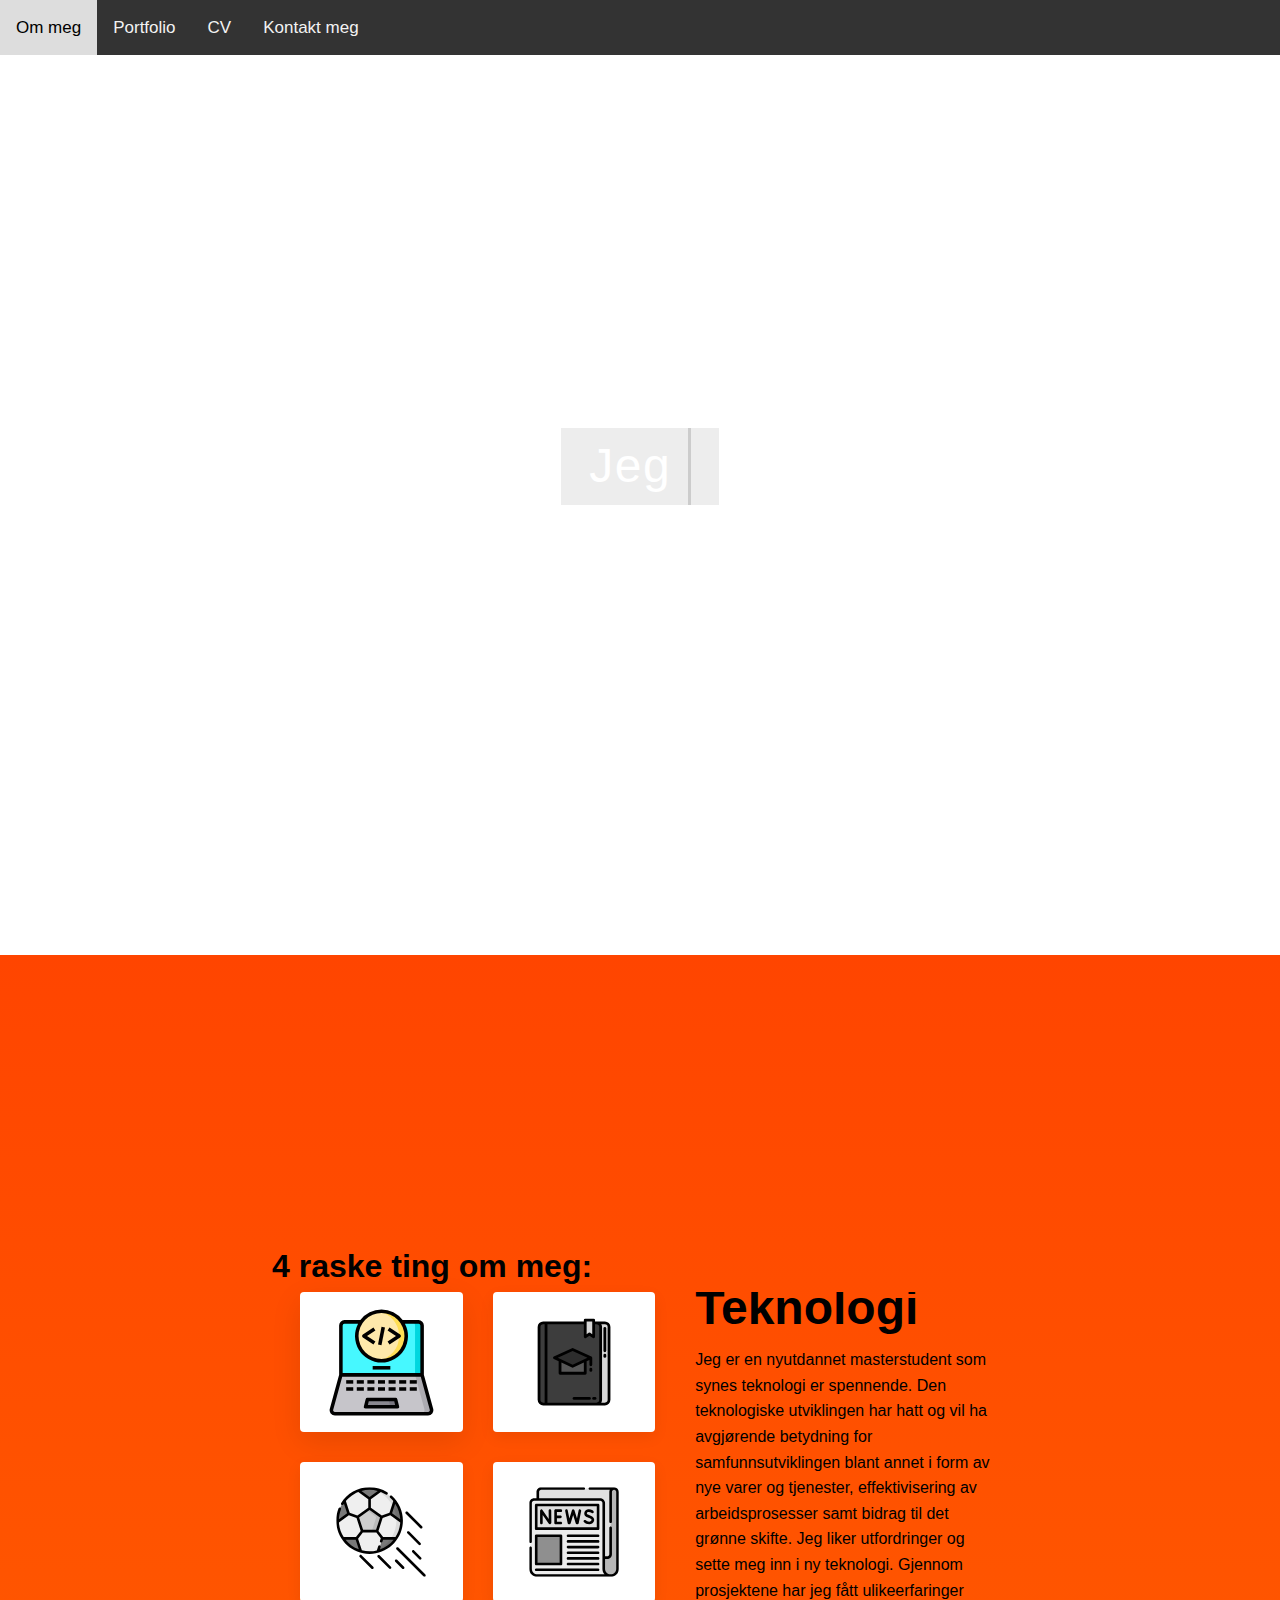
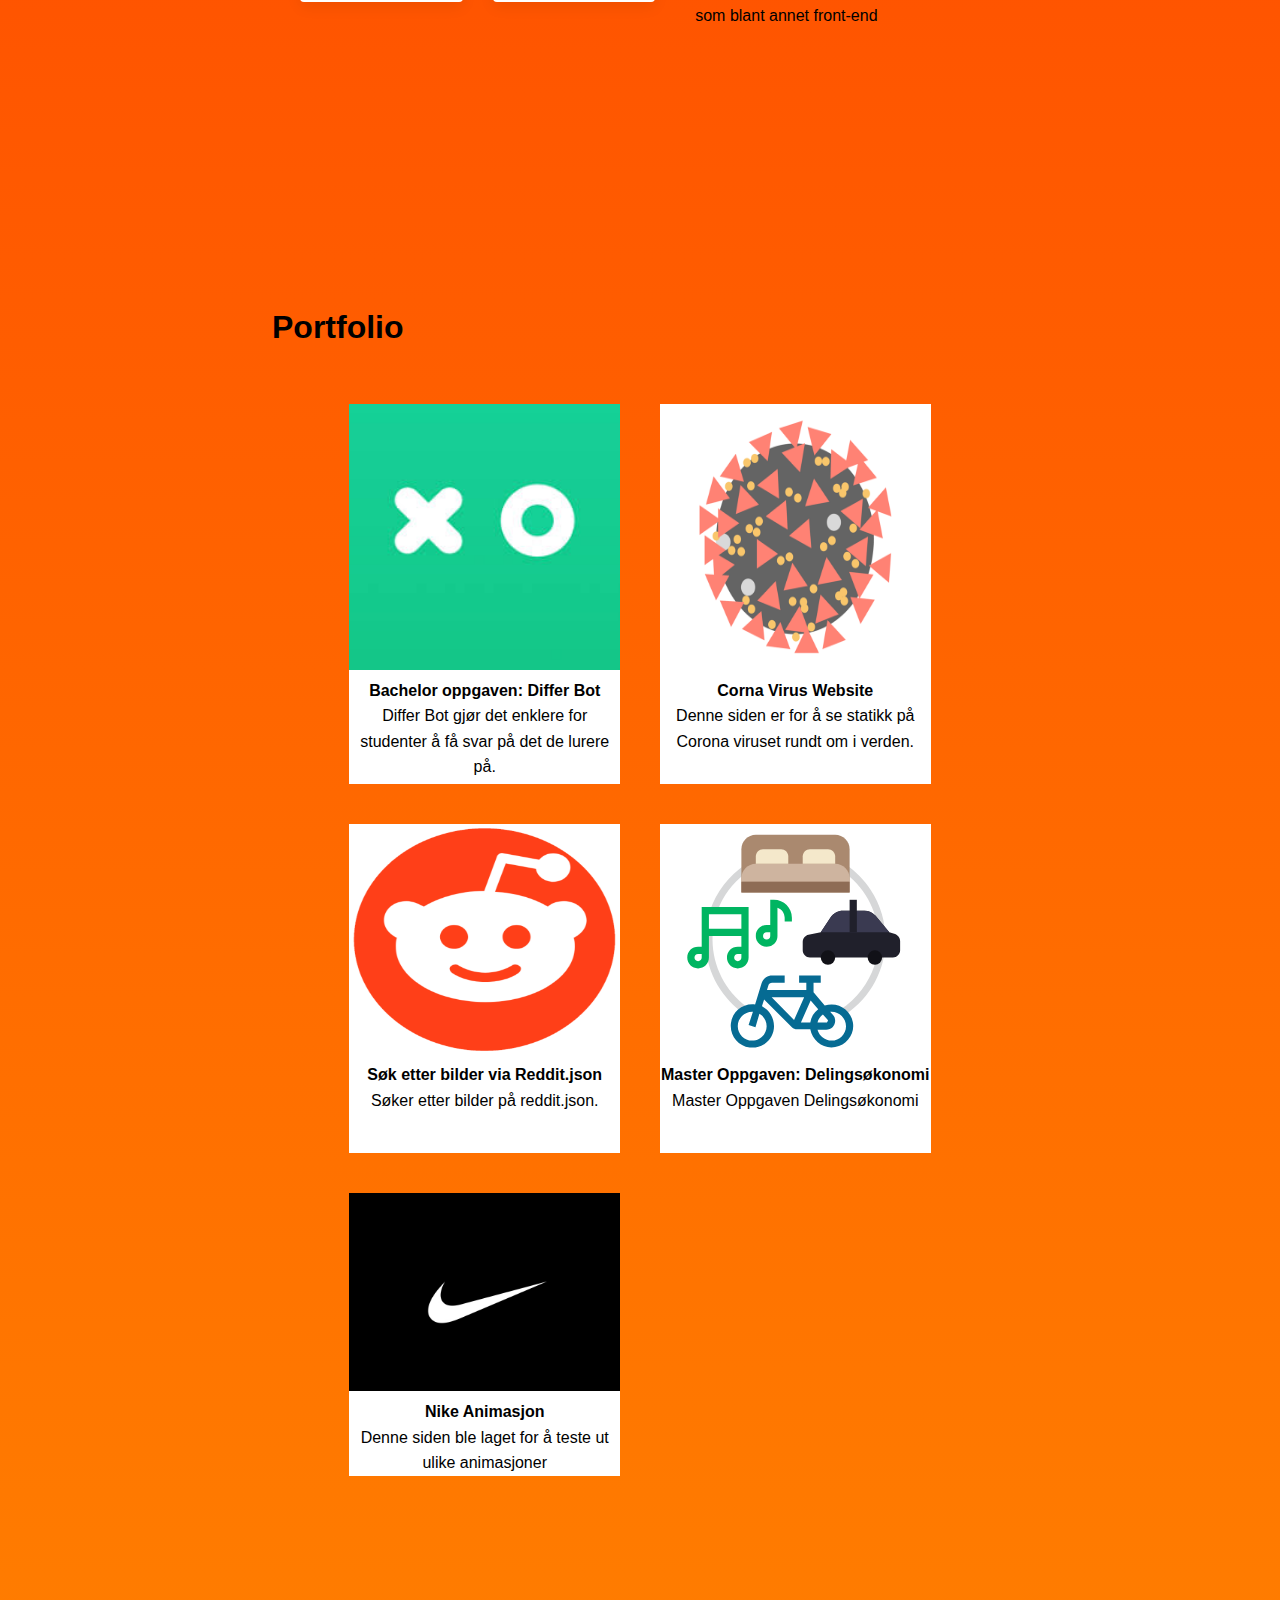
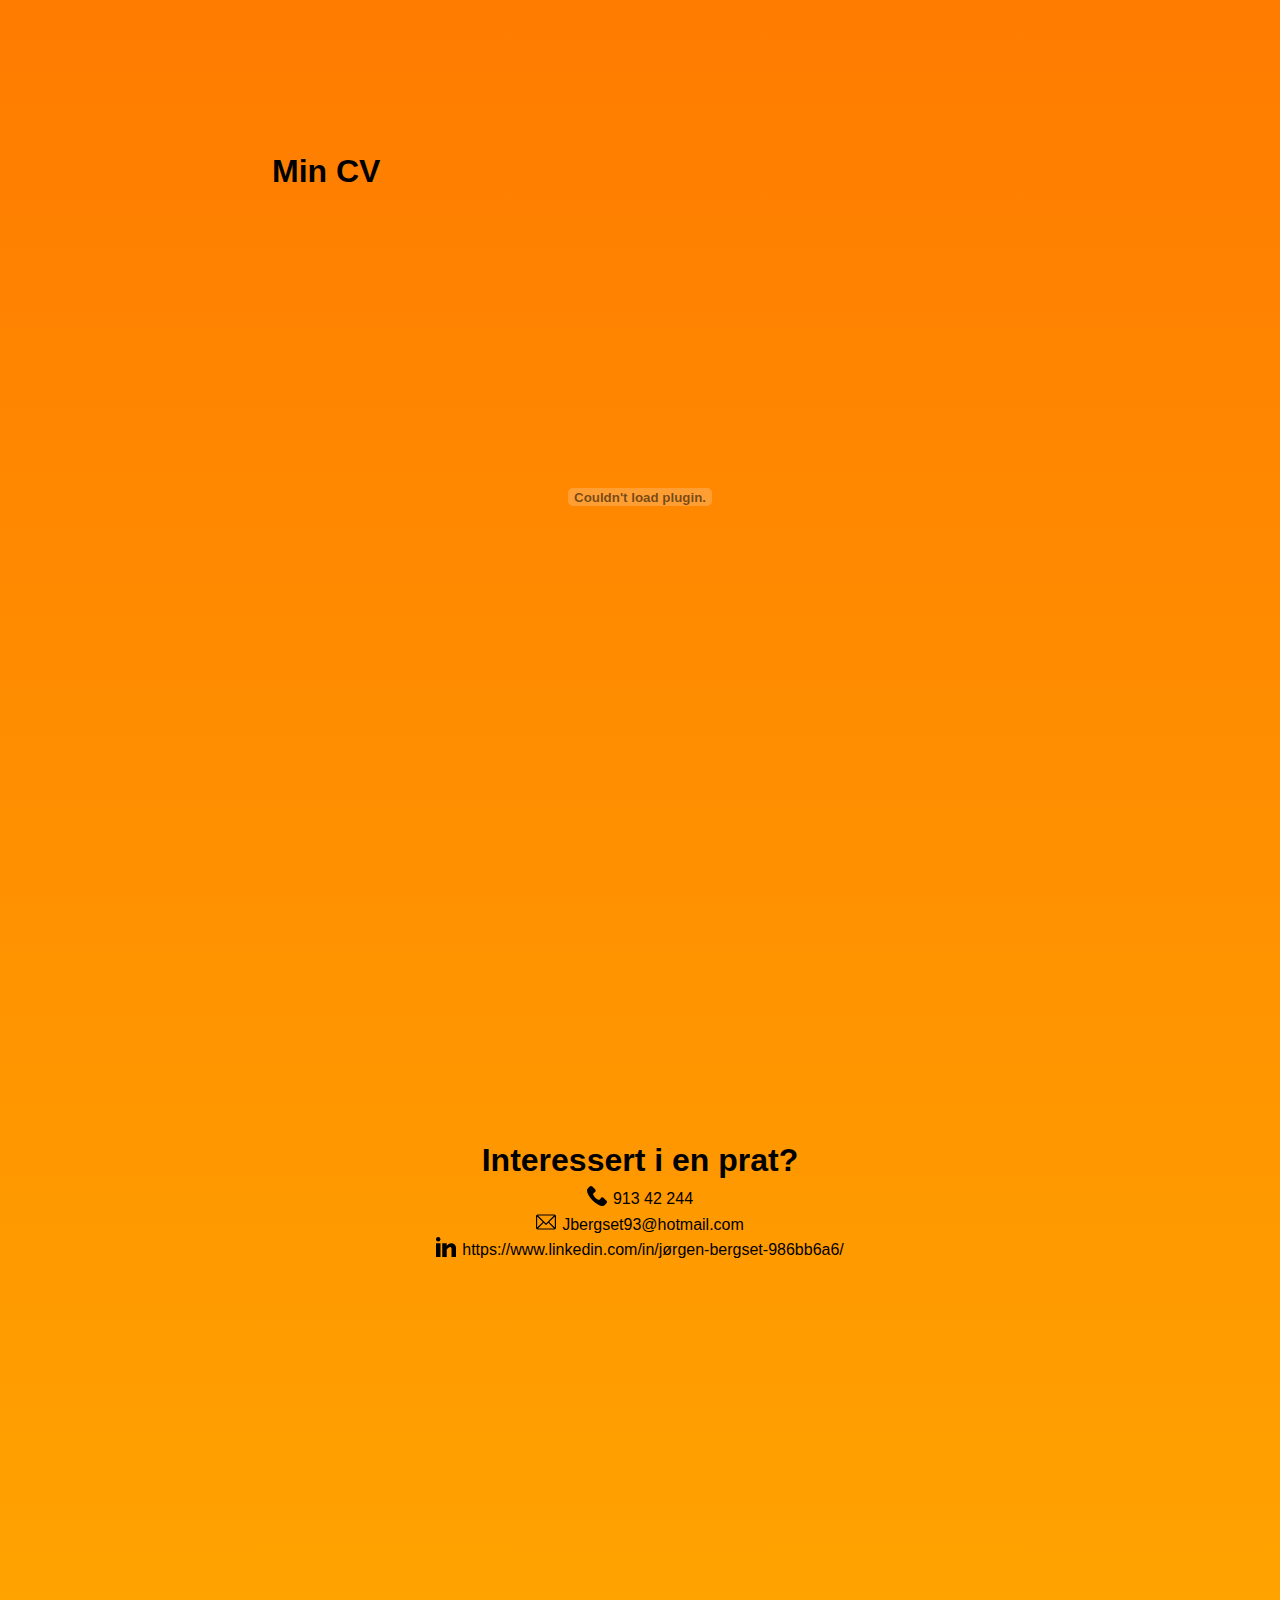
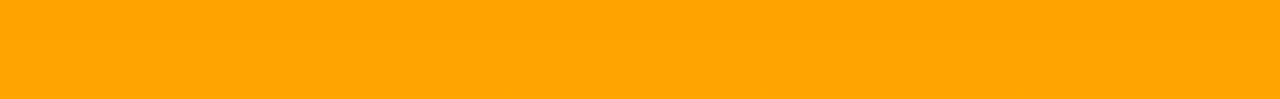
==== index.html @ 71569d54 "Rettskriving osv" ====
<!DOCTYPE html>
<html lang="no">
<head>
    <meta charset="UTF-8">
    <meta name="viewport" content="width=device-width, initial-scale=1.0">
    <meta http-equiv="X-UA-Compatible" content="ie=edge">
    <title></title>
    <link rel="stylesheet" href="./index.css">
</head>
<body>
    <!-- 
    <div id="header" class="site-header">
        <div class="wrap">
            <div id="branding" role="banner">
                <img id="profilbilde" src="img/profilbilde.jpg" alt="profile picture">
                <p class="site-title"><a href="http://example.com">Home page</a></p>
                <p class="site-description">Just another Portifolio site...</p>
                <a href="">About me</a>
                <br>
                <a href="">Resume</a>
                <br>
                <a href="">Portifolio</a>
                <br>
                <a href="">Contact Me</a>
            </div> 
        </div> 
    </div> 
    -->
    <div class="topnav">
        <a class="active" href="#pil">Om meg</a>
        <a href="#portifolioheader">Portfolio</a>
        <a href="#resume">CV</a>
        <a href="#contactMe">Kontakt meg</a>
      </div>
    <header id="showcase">
        
        <!-- <h1>Welcome to the front page</h1>
        <h1 class="typing"></h1>
        <p>Lorem, ipsum dolor sit amet consectetur adipisicing elit. Consequatur quam a iste voluptatibus possimus expedita?</p>
        <a href="#portifolio" class="button">Read more</a> -->
        <div class="headerContainer">
            <p>Jeg <span class="typed-text"></span><span class="cursor">&nbsp;</span></p>
            <a href="#pil" class="button">Finn ut mer!</a>
        </div>
    </header>
    <div id="main">
        <div class="wrap">
                <div id="kontent" role="main">
                    <div class="omMeg">
                    <div class="tingOmMeg"></div>
                    <h1 id="pil">4 raske ting om meg:</h1>
                        <div class="container">
                            <div class="icon">
                                <div class="iconBx active" data-id="content1">
                                    <img src="./img/webIcon.svg">
                                </div>
                                <div class="iconBx" data-id="content2">
                                    <img src="./img/book.svg">
                                </div>
                                <div class="iconBx" data-id="content3">
                                    <img src="./img/soccer.svg">
                                </div>
                                <div class="iconBx" data-id="content4">
                                    <img src="./img/newspaper.svg">
                                </div>
                            </div>
                            <div class="content">
                                <div class="contentBx active" id="content1">
                                    <div>
                                        <div class="text">
                                            <h2>Teknologi</h2>
                                            <p>Jeg er en nyutdannet masterstudent som synes teknologi er spennende. Den teknologiske utviklingen har hatt og vil ha avgjørende betydning for samfunnsutviklingen blant annet i form av nye varer og tjenester, effektivisering av arbeidsprosesser samt bidrag til det grønne skifte. Jeg liker utfordringer og sette meg inn i ny teknologi. Gjennom prosjektene har jeg fått ulikeerfaringer som blant annet front-end programmering og data analyse.</p>
                                        </div>
                                    </div>
                                </div>
                                <div class="contentBx" id="content2">
                                    <div>
                                        <div class="text">
                                            <h2>Master grad</h2>
                                            <p>Igjennom skolegangen min så har jeg ett år med Front-end utvikling, bachelor i E-Business og en master grad i Digital Systems på høyskolen Kristiania. Igjennom denne graden har jeg vært igjennom veldig mye ulik teknologi, som har vært veldig givende å lære seg. </p>
                                        </div>
                                    </div>
                                </div>
                                <div class="contentBx" id="content3">
                                    <div>
                                        <div class="text">
                                            <h2>Fritid</h2>
                                            <p>På fritiden så liker jeg å spille gitar, lese bøker, se på engelsk fotball og være sosial. Jeg liker også å teste ut ulike programmer, som enten analysering eller programmering språk for å få en forståelse av det. </p>
                                        </div>
                                    </div>
                                </div>
                                <div class="contentBx" id="content4">
                                    <div>
                                        <div class="text">
                                            <h2>Nyheter</h2>
                                            <p>Jeg følger mye med på ulike trender innenfor IT for å alltid være oppdatert på det som kommer. Jeg synes det er veldig givende å være forberedt og se på kommende trender for å ta det i bruk når det begynner å bli populært. </p>
                                        </div>
                                    </div>
                                </div>
                            </div>
                        </div>
                    </div>
                        <!--
                        <div id="aboutMe" class="sidecontent"> 
                            <h1> About Me</h1>
                            <p>Jeg er en nyutdannet masterstudent som synes teknologi er spennende. Den teknologiske utviklingen har hatt og vil ha avgjørende betydning for samfunnsutviklingen blant annet i form av nye varer og tjenester, effektivisering av arbeidsprosesser samt bidrag til det grønne skifte. Jeg liker utfordringer og sette meg inn i ny teknologi. Gjennom utdanningen har jeg i samspill med andre gjennomført mange spennende IT prosjekter der vi har lært å bruke Scrum metodikk for å lage et produkt. Gjennom prosjektene har jeg fått ulike erfaringer som blant annet front-end programmering og data analyse.
                        </div>
                    -->
                    <h1 id="portifolioheader">Portfolio</h1>
                        <div id="portifolio" class="sidecontent"> <!-- Portifolio-->
                            <div id="project1" class="project grow" onclick="location.href='./pages/differ.html';" style="cursor: pointer">
                                <div class="imgContainer">
                                    <img src="./img/differlogo.jpg" alt="project Image">
                                    <p><b>Bachelor oppgaven: Differ Bot</b></p>
                                    <p>Differ Bot gjør det enklere for studenter å få svar på det de lurere på. </p>
                                </div>
                            </div>

                            <div id="project2" class="project grow" onclick="location.href='./pages/corona.html';" style="cursor: pointer">
                                <div class="imgContainer">
                                    <img src="./img/covidApp.png" alt="project Image">
                                    <p><b>Corna Virus Website</b></p>
                                    <p> Denne siden er for å se statikk på Corona viruset rundt om i verden. </p>
                                </div>
                            </div>

                            <div id="project3" class="project grow" onclick="location.href='./pages/reddit.html';" style="cursor: pointer">
                                <div class="imgContainer">
                                    <img src="./img/redditIcon.png" alt="project Image">
                                    <p><b>Søk etter bilder via Reddit.json</b></p>
                                    <p>Søker etter bilder på reddit.json.</p>
                                </div>
                            </div>

                            <div id="project4" class="project grow" onclick="location.href='./pages/sharingEconomy.html'" style="cursor: pointer">
                                <div class="imgContainer">
                                    <img src="./img/commerce-and-shopping.svg" alt="project Image">
                                    <p><b>Master Oppgaven: Delingsøkonomi</b></p>
                                    <p>Master Oppgaven Delingsøkonomi</p>
                                </div> 
                            </div>

                            <div id="project5" class="project grow" onclick="location.href='./pages/nike.html'" style="cursor: pointer">
                                <div class="imgContainer">
                                    <img src="./img/nikelogo.jpg" alt="project Image">
                                    <p><b>Nike Animasjon</b></p>
                                    <p>Denne siden ble laget for å teste ut ulike animasjoner</p>
                                </div> 
                            </div>
                           
                        </div>
                        <!---->
                        <div id="resume" class="sidecontent"> 
                            <h1>Min CV</h1>
                            <embed src="./JBCV.pdf" type="application/pdf" width="100%" height="600px";>
                        </div>
                    
                        <div id="contactMe" class="sidecontent"> <!-- Contact Me!-->
                            <h1>Interessert i en prat?</h1>
                            <p id="telefon">913 42 244 </p>
                            <p id="email">Jbergset93@hotmail.com</p>
                            <p id="linkedin">https://www.linkedin.com/in/jørgen-bergset-986bb6a6/</p>
                        </div>
                    </div>
                    
                </div><!--#kontent-->
            
            <!--
            <div id="secondary">
                <div class="widget">
                    <p>Sidebar content...</p>
                </div>
            </div> -->
        </div> <!--.wrap-->
    </div><!--#main-->

    

<script src="./index.js">

</script>
</body>
</html>
---- index.css ----
* {
    margin: 0;
    padding: 0;
    box-sizing: border-box;
    font-family: 'Poppins', sans-serif;
    scroll-behavior: smooth;
}

body {
    margin: 0;
    font-family: Arial, Helvetica, sans-serif;
    line-height: 1.6;
    
}
#main {
    background-image: linear-gradient(orangered, orange)
}
#pil {
    margin-top: 30vh;
}

#showcase {
    background-image: url(../JorgenBergset/img/cup-of-coffee-1280537_1920.jpg);
    background-size: cover;
    background-position: center;
    height: 100vh;
    display: flex;
    flex-direction: column;
    justify-content: center;
    align-items: center;
    text-align: center;
    padding: 0 20px;
    color: black;
}

#showcase .button {
    font-size: 18px;
    text-decoration: none;
    color: white;
    border: white 1px solid;
    padding: 10px 20px;
    border-radius: 10px;
    margin-top: 30px;
}

.typing {
    position: relative;
    margin-left: 10px;
    width: 1px;
    height: 5%;
    border-right: 2px solid white;
}

.typing::after{
    content: "";
    position: absolute;
}

.container {
    justify-content: center;
    display: flex;
    flex-wrap: wrap;
    margin-bottom: 30vh;
     
}

.headerContainer {
    font-size: 3rem;
    text-align: center;
    letter-spacing: 0.1rem;
    overflow: hidden;
    padding: 0.5rem;
    color: white;
}

.headerContainer p {
    background-color: rgba(0,0,0,.07);
}

.typed-text {
    font-weight: normal;
    color: orange;
}

.cursor {
    display: inline-block;
    width: 3px;
    background-color: #ccc;
    margin-left: 0.1rem;
    animation: blink 1s infinite;
}

@keyframes blink {
    0% { background-color: #ccc; }
    49% { background-color: #ccc; }
    50% { background-color: transparent; }
    99% { background-color: transparent; }
    100% {background-color: #ccc;}
}

.icon {
    position: relative;
    width: 55%;
    text-align: center;
    display: flex;
    justify-content: center;
    align-items: center;
    flex-wrap: wrap;
}

.iconBx {
    position: relative;
    width: calc(50% - 40px);
    margin: 0 30px 30px 0;
    padding: 0 25px;
    height: 140px;
    display: flex;
    justify-content: center;
    align-items: center;
    flex-wrap: wrap;
    border-radius: 4px;
    transition: 0.5s;
    box-shadow: 0 5px 15px rgba(0,0,0,.07);
    background-color: white;
}

.iconBx.active {
    box-shadow: 0 10px 30px rgba(0,0,0,.1);
}

.iconBx img {
    max-width: 100%;
    filter: grayscale(1);
    transition: 0.5s;
    transform: scale(0.8);
}

.iconBx.active img {
    filter: grayscale(0);
    transform: scale(1);
} 

.content {
    position: relative;
    width: 40%;
    overflow: hidden;
}

.contentBx {
    position: absolute;
    width: 100%;
    height: 100%;
    display: flex;
    justify-content: center;
    align-items: center;
    transition: 0.5s;
    transform: scale(0.7);
    opacity: 0;
    
}

.contentBx.active {
    transform: scale(1);
    opacity: 1;
}

.contentBx h2 {
    font-size: 3em;
}

.sidecontent {
    margin-top: 50px;
    justify-self: center;
    align-items: center;
}

#profilbilde {
    width: 100%;
    height: 100%;
}



#aboutMe{
    
    width: 80%;
    flex-wrap: wrap;

}

#resume {
    width: 100%;
    flex-wrap: wrap;
    margin-bottom: 30vh;

}

#portifolio{
    display: grid;
    grid-template-columns: repeat(auto-fit, minmax(12rem, 1fr));
    grid-gap: 40px;
    margin-bottom: 30vh;
    

}

#portifolioheader {
 
}


/* Add a black background color to the top navigation */
.topnav {
    background-color: #333;
    overflow: hidden;
  }
  
  /* Style the links inside the navigation bar */
  .topnav a {
    float: left;
    color: #f2f2f2;
    text-align: center;
    padding: 14px 16px;
    text-decoration: none;
    font-size: 17px;
  }
  
  /* Change the color of links on hover */
  .topnav a:hover {
    background-color: #ddd;
    color: black;
  }
  
  /* Add a color to the active/current link */



.imgContainer {
    width: 100%;
    height: 100%;
    text-align: center;
    background-color: white;
}

.imgContainer img {
    width: 100%;
    height: 100%;
}

.project {
    width: 100%;
    height: 100%;
    justify-content: center;
    justify-self: center;
    transition: all .2s ease-in-out;
}

.project::hover {
    transform: scale(1.4);
}

.project img {
    height: 70%;
}

.project p {
    text-justify: center;
}

.grow {
    transition: all .2s ease-in-out;
}

.grow:hover {
    transform: scale(1.05);
}

#contactMe{
    /* border: 1px solid #bbbbbb; */
    padding: 60px;
    width: 100%;
    flex-wrap: wrap;
    align-self: center;
    align-items: center;
    justify-content: center;
    justify-self: center;
    justify-items: center;
    margin-bottom: 360px;
}


/* Color */
#header{
    background: linear-gradient(180deg, rgba(2,0,36,1) 0%, rgba(9,9,121,1) 35%, rgba(0,212,255,1) 100%);
    color: white;
    height: 920px;
    position: fixed;
}

#header a{
    color: white;
}

#secondary{
    border: 1px solid #bbbbbb;
}

#kontent {
    
    
}

/* =Structure mobile */

.wrap{
    width: 60%;
    margin: 0 auto;
    padding: 1em;
    justify-self: center;
    align-items: center;
    justify-content: center;
    align-self: center;
}

.wrap:after {
    content: "";
    display: table;  
}

#primary{
    max-width: 720px;
    margin: 0 auto;
}

#secondary {
    max-width: 400px;
    margin: 0 auto;
    padding: 1em;
}

#branding {
    line-height: 40px;
}

#telefon:before {
    content: "";
    display: block;
    background: url("./img/phone.svg") no-repeat;
    width: 20px;
    height: 20px;
    float: left;
    margin: 0 6px 0 0;   
}

#email:before {
    content: "";
    display: block;
    background: url("./img/mail.svg") no-repeat;
    width: 20px;
    height: 20px;
    float: left;
    margin: 0 6px 0 0;   
}

#linkedin:before {
    content: "";
    display: block;
    background: url("./img/linkedin4.svg") no-repeat;
    width: 20px;
    height: 20px;
    float: left;
    margin: 0 6px 0 0;   
}

@media screen and (max-width : 900px) {
    #header{
        top: 0;
        left: 0;
        width: 250px;
        position: absolute;
    }


    .container{
        width: 100%;
        margin: 0;
        padding:0;
        justify-content: left;
        position: relative;
    }

    .iconBx {
        height: 40px;
    }

    .icon {
        width: 100%;
    }
}

@media screen and (max-width : 600px) {
    .icon {
        width: 250%;
    }

    .contentBx {
        position: fixed;
        width: 100%;
        height: 100%;
        display: flex;
        justify-content: center;
        align-items: center;
        transition: 0.5s;
        transform: scale(0);
        opacity: 0;
    }

    .imgContainer {
        padding-bottom: 30px;
    }

    #contactMe{
        padding: 0;
    }
}
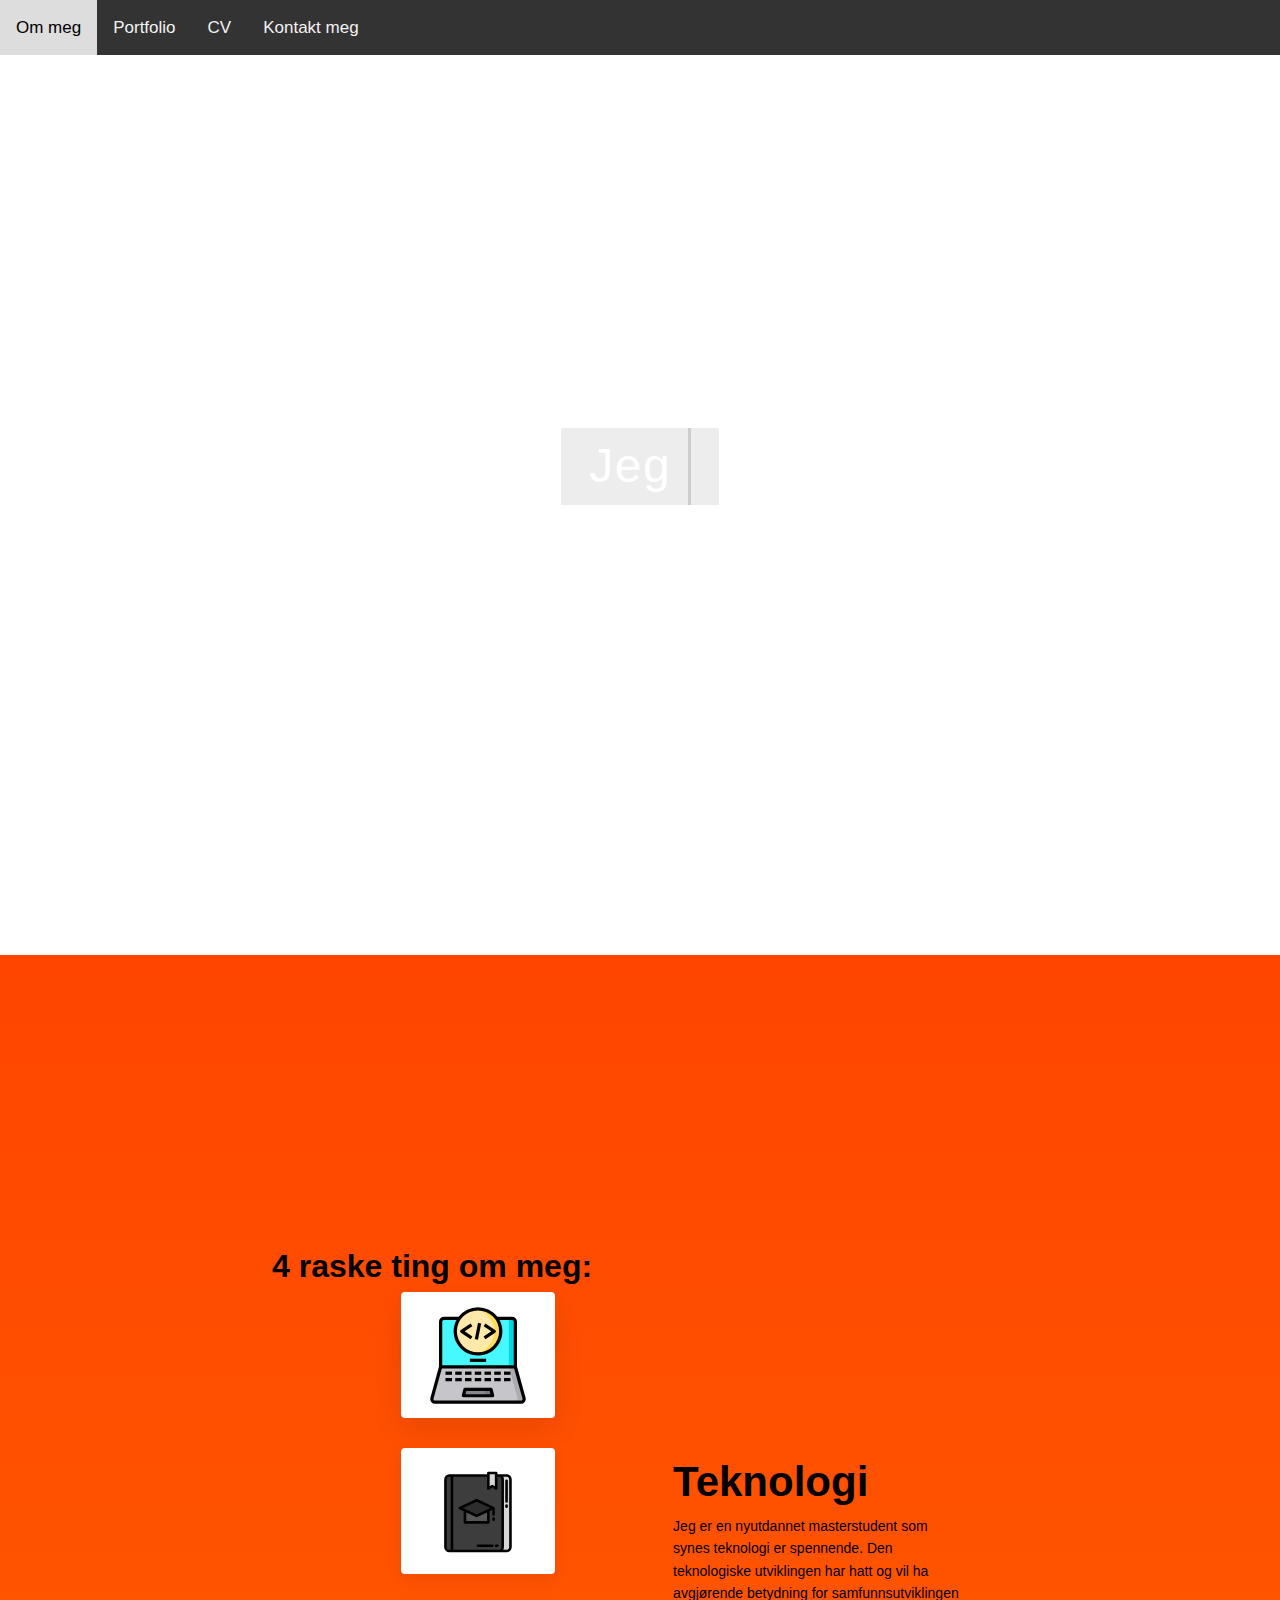
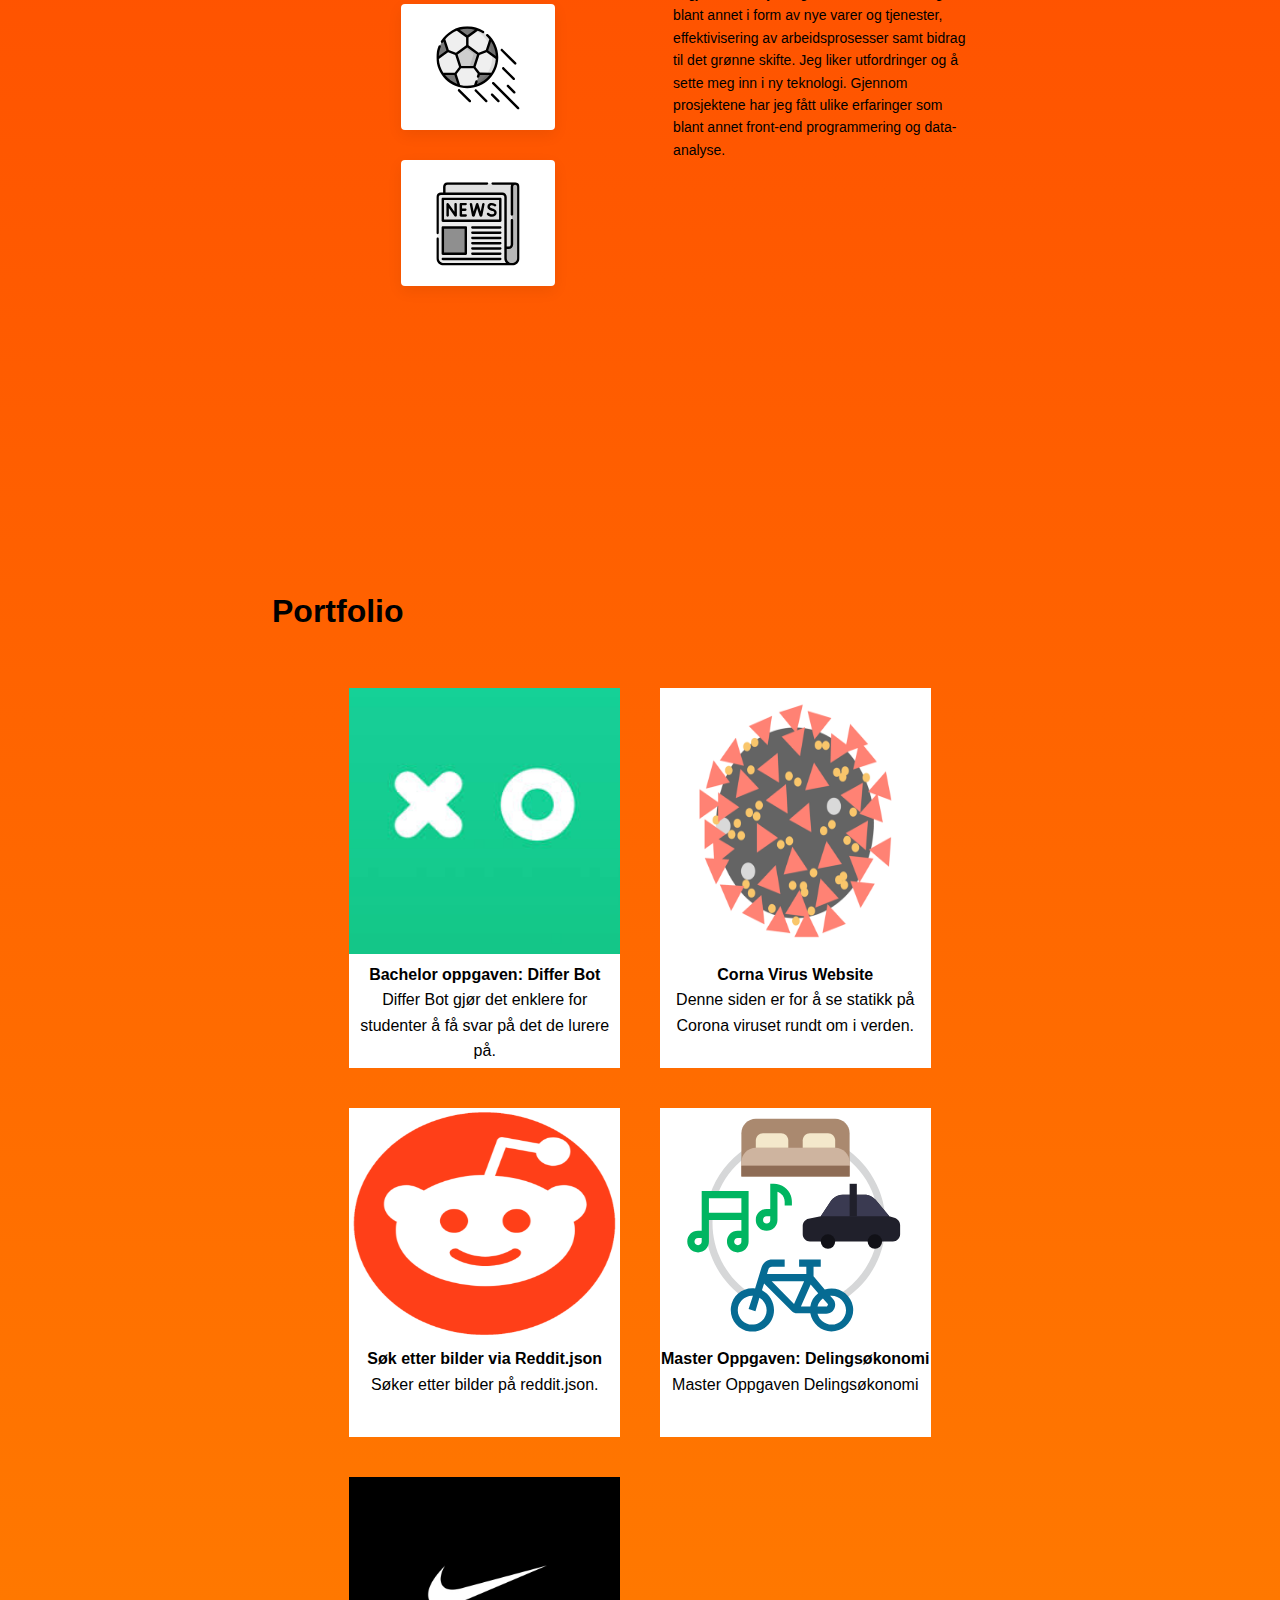
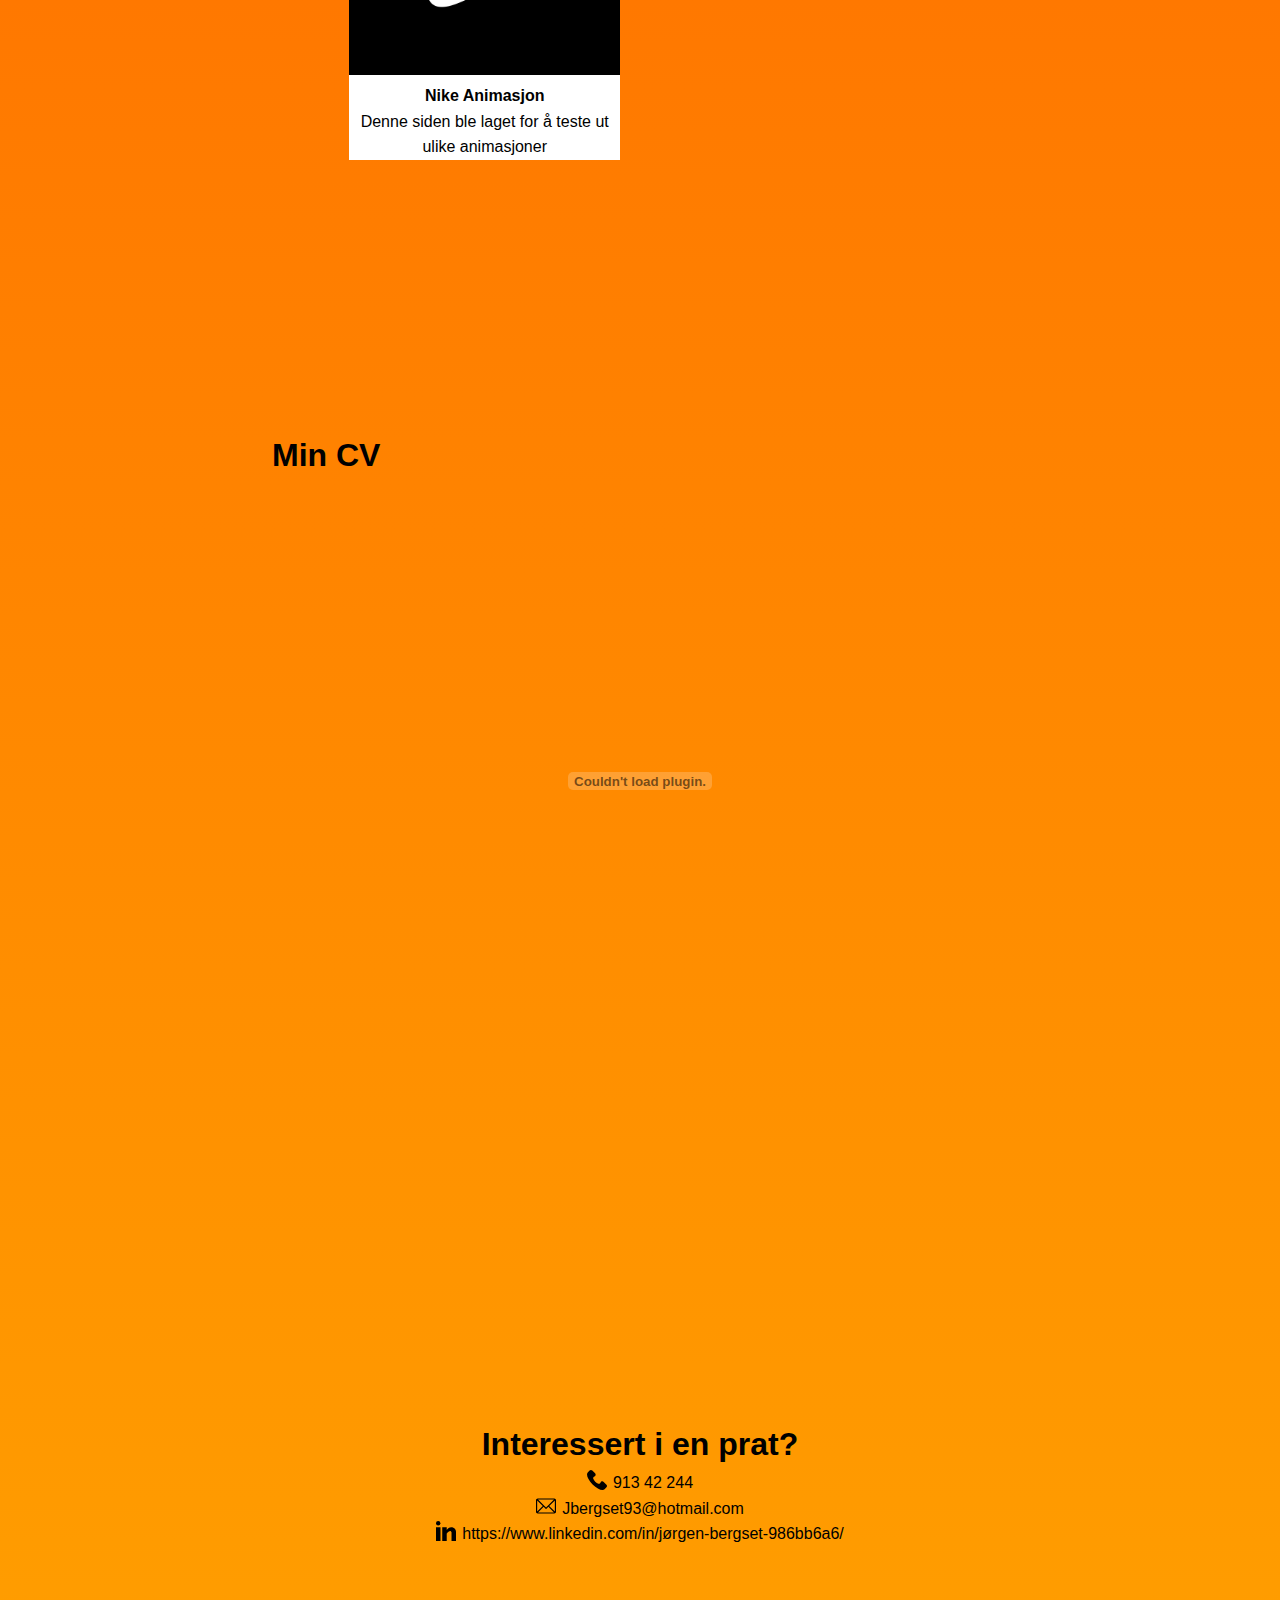
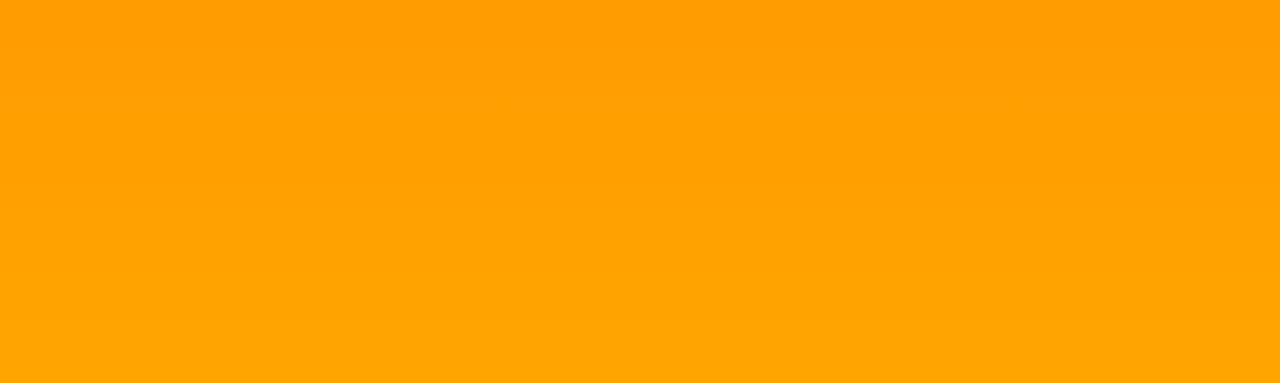
==== commit 2880004a: "Endret text og mobil vennlighet" ====
--- a/index.html
+++ b/index.html
@@ -46,6 +46,15 @@
     <div id="main">
         <div class="wrap">
                 <div id="kontent" role="main">
+                    <div class="mobilOmMeg">
+                        <h1>Fire raske ting om meg: </h1>
+                        <div>
+                            <p> <b>Teknologi: </b>Jeg er en nyutdannet masterstudent som synes teknologi er spennende. Den teknologiske utviklingen har hatt og vil ha avgjørende betydning for samfunnsutviklingen blant annet i form av nye varer og tjenester, effektivisering av arbeidsprosesser samt bidrag til det grønne skifte. Jeg liker utfordringer og å sette meg inn i ny teknologi. Gjennom prosjektene har jeg fått ulike erfaringer som blant annet front-end programmering og data-analyse.</p>
+                            <p> <b>Utdanning: </b>Gjennom skolegangen min så har jeg ett år med Front-end utvikling, bachelor i E-Business og en mastergrad i Digital Systems på høyskolen Kristiania. Gjennom denne graden har jeg vært i gjennom veldig mye ulik teknologi, som har vært veldig givende å lære seg.</p>
+                            <p> <b>Fritid: </b>På fritiden så liker jeg å spille gitar, lese bøker, se på engelsk fotball og være sosial. Jeg liker også å teste ut ulike programmer, som enten analysering eller programmering-språk for å få en forståelse av det.</p>
+                            <p> <b>Nyheter: </b>Jeg følger mye med på ulike trender innenfor IT for å alltid være oppdatert på det som kommer. Jeg synes det er veldig givende å være forberedt og se på kommende trender for å ta det i bruk når det begynner å bli populært.</p>
+                        </div>
+                    </div>
                     <div class="omMeg">
                     <div class="tingOmMeg"></div>
                     <h1 id="pil">4 raske ting om meg:</h1>
@@ -69,15 +78,15 @@
                                     <div>
                                         <div class="text">
                                             <h2>Teknologi</h2>
-                                            <p>Jeg er en nyutdannet masterstudent som synes teknologi er spennende. Den teknologiske utviklingen har hatt og vil ha avgjørende betydning for samfunnsutviklingen blant annet i form av nye varer og tjenester, effektivisering av arbeidsprosesser samt bidrag til det grønne skifte. Jeg liker utfordringer og sette meg inn i ny teknologi. Gjennom prosjektene har jeg fått ulikeerfaringer som blant annet front-end programmering og data analyse.</p>
+                                            <p>Jeg er en nyutdannet masterstudent som synes teknologi er spennende. Den teknologiske utviklingen har hatt og vil ha avgjørende betydning for samfunnsutviklingen blant annet i form av nye varer og tjenester, effektivisering av arbeidsprosesser samt bidrag til det grønne skifte. Jeg liker utfordringer og å sette meg inn i ny teknologi. Gjennom prosjektene har jeg fått ulike erfaringer som blant annet front-end programmering og data-analyse.</p>
                                         </div>
                                     </div>
                                 </div>
                                 <div class="contentBx" id="content2">
                                     <div>
                                         <div class="text">
-                                            <h2>Master grad</h2>
-                                            <p>Igjennom skolegangen min så har jeg ett år med Front-end utvikling, bachelor i E-Business og en master grad i Digital Systems på høyskolen Kristiania. Igjennom denne graden har jeg vært igjennom veldig mye ulik teknologi, som har vært veldig givende å lære seg. </p>
+                                            <h2>Utdanning</h2>
+                                            <p>Gjennom skolegangen min så har jeg ett år med Front-end utvikling, bachelor i E-Business og en mastergrad i Digital Systems på høyskolen Kristiania. Gjennom denne graden har jeg vært i gjennom veldig mye ulik teknologi, som har vært veldig givende å lære seg. </p>
                                         </div>
                                     </div>
                                 </div>
@@ -85,7 +94,7 @@
                                     <div>
                                         <div class="text">
                                             <h2>Fritid</h2>
-                                            <p>På fritiden så liker jeg å spille gitar, lese bøker, se på engelsk fotball og være sosial. Jeg liker også å teste ut ulike programmer, som enten analysering eller programmering språk for å få en forståelse av det. </p>
+                                            <p>På fritiden så liker jeg å spille gitar, lese bøker, se på engelsk fotball og være sosial. Jeg liker også å teste ut ulike programmer, som enten analysering eller programmering-språk for å få en forståelse av det. </p>
                                         </div>
                                     </div>
                                 </div>
--- a/index.css
+++ b/index.css
@@ -43,6 +43,14 @@
     margin-top: 30px;
 }
 
+.mobilOmMeg {
+    visibility: hidden;
+    position: absolute;
+    text-align: center;
+    justify-content: center;
+    align-items: center;
+}
+
 .typing {
     position: relative;
     margin-left: 10px;
@@ -61,7 +69,7 @@
     display: flex;
     flex-wrap: wrap;
     margin-bottom: 30vh;
-     
+    font-size: 14px;
 }
 
 .headerContainer {
@@ -100,7 +108,7 @@
 
 .icon {
     position: relative;
-    width: 55%;
+    width: 49%;
     text-align: center;
     display: flex;
     justify-content: center;
@@ -113,7 +121,8 @@
     width: calc(50% - 40px);
     margin: 0 30px 30px 0;
     padding: 0 25px;
-    height: 140px;
+    height: 14vh;
+    width: 12vw;
     display: flex;
     justify-content: center;
     align-items: center;
@@ -380,7 +389,17 @@
         position: absolute;
     }
 
-
+    .omMeg {
+        visibility: hidden;
+        margin-bottom: 40vh;
+        margin-left: 4vw;
+    }
+
+    .mobilOmMeg {
+        visibility: visible;
+        margin-bottom: 40px;
+    }
+    
     .container{
         width: 100%;
         margin: 0;
@@ -398,6 +417,12 @@
     }
 }
 
+@media screen and (max-width : 800px) { 
+    .omMeg {
+        visibility: hidden;
+        margin-bottom: 60vh;
+    }
+}
 @media screen and (max-width : 600px) {
     .icon {
         width: 250%;
@@ -419,7 +444,24 @@
         padding-bottom: 30px;
     }
 
+    .omMeg {
+        visibility: hidden;
+        margin-bottom: 70vh;
+    }
+
     #contactMe{
         padding: 0;
     }
+}
+
+@media screen and (max-width : 510px) { 
+    .omMeg {
+        visibility: hidden;
+        margin-bottom: 75vh;
+    }
+}
+@media screen and (max-width : 1000px) {
+    .container {
+        font-size: 12px;
+    }
 }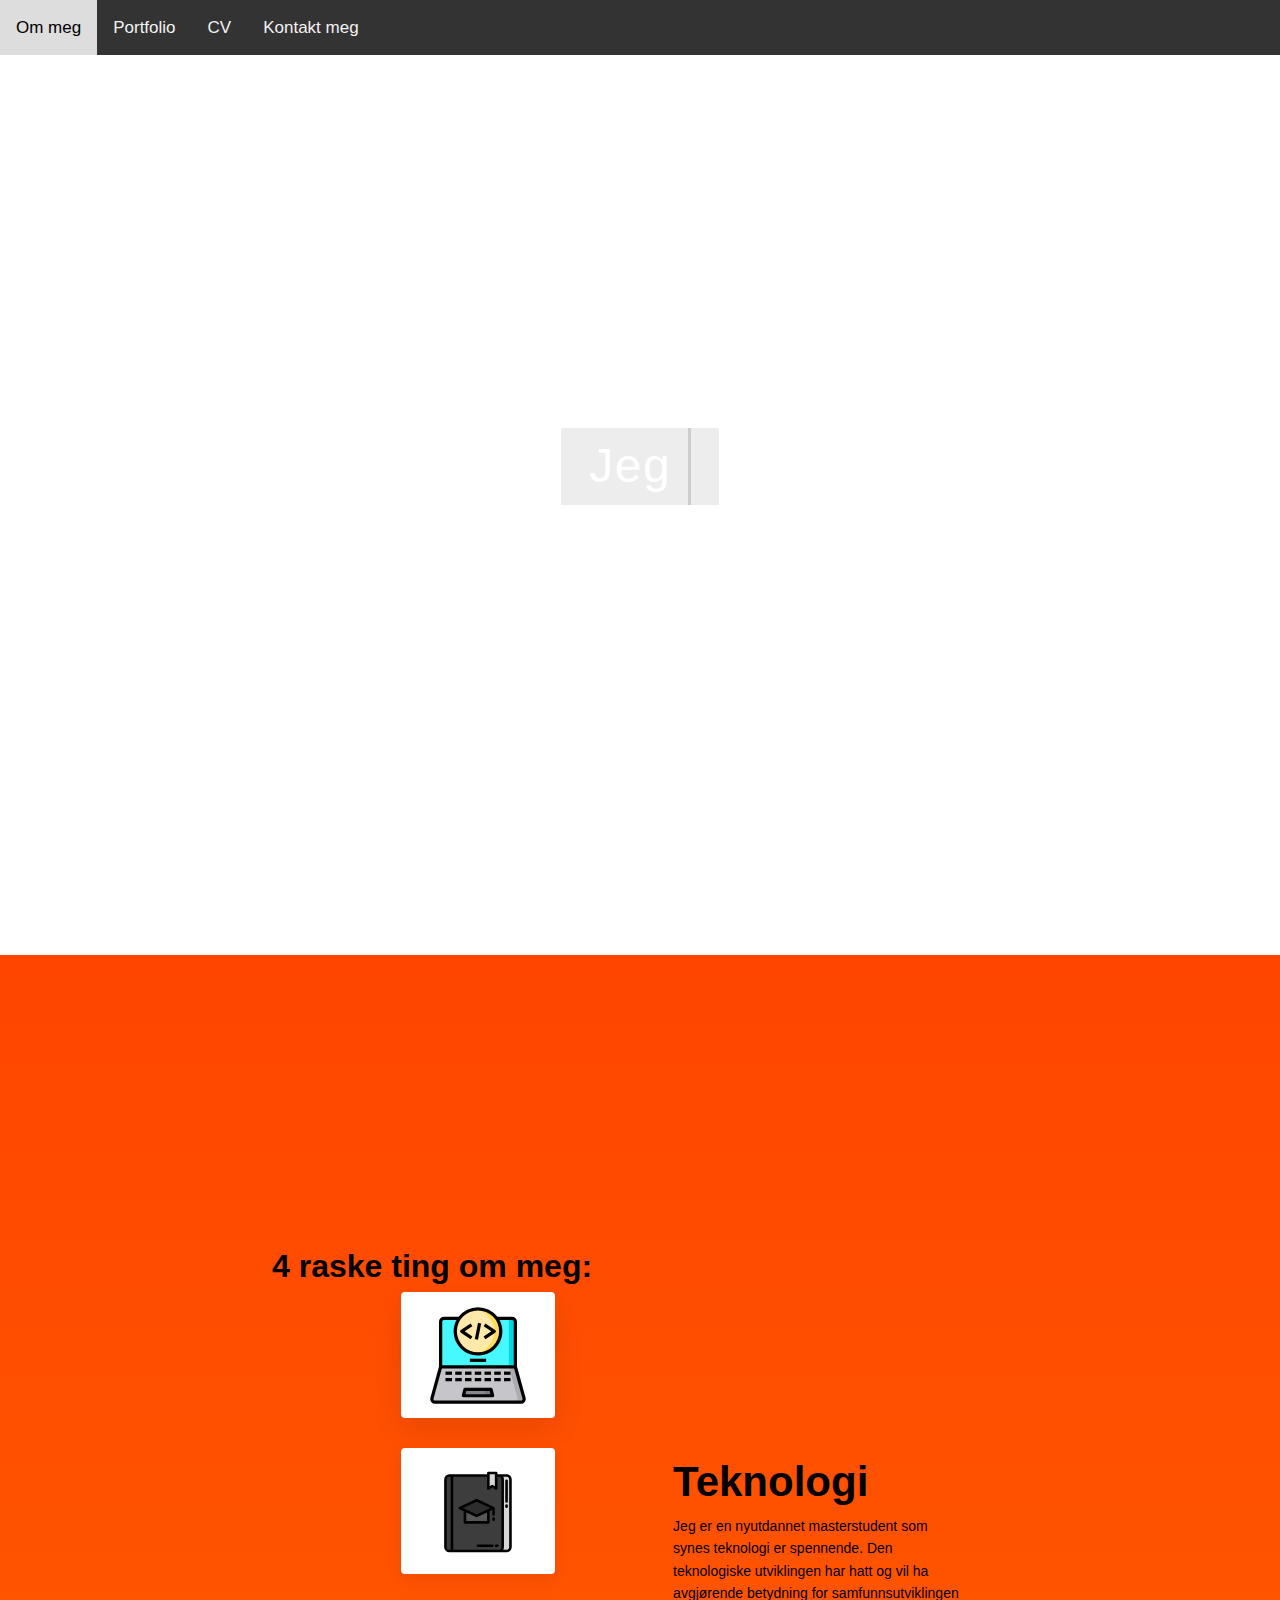
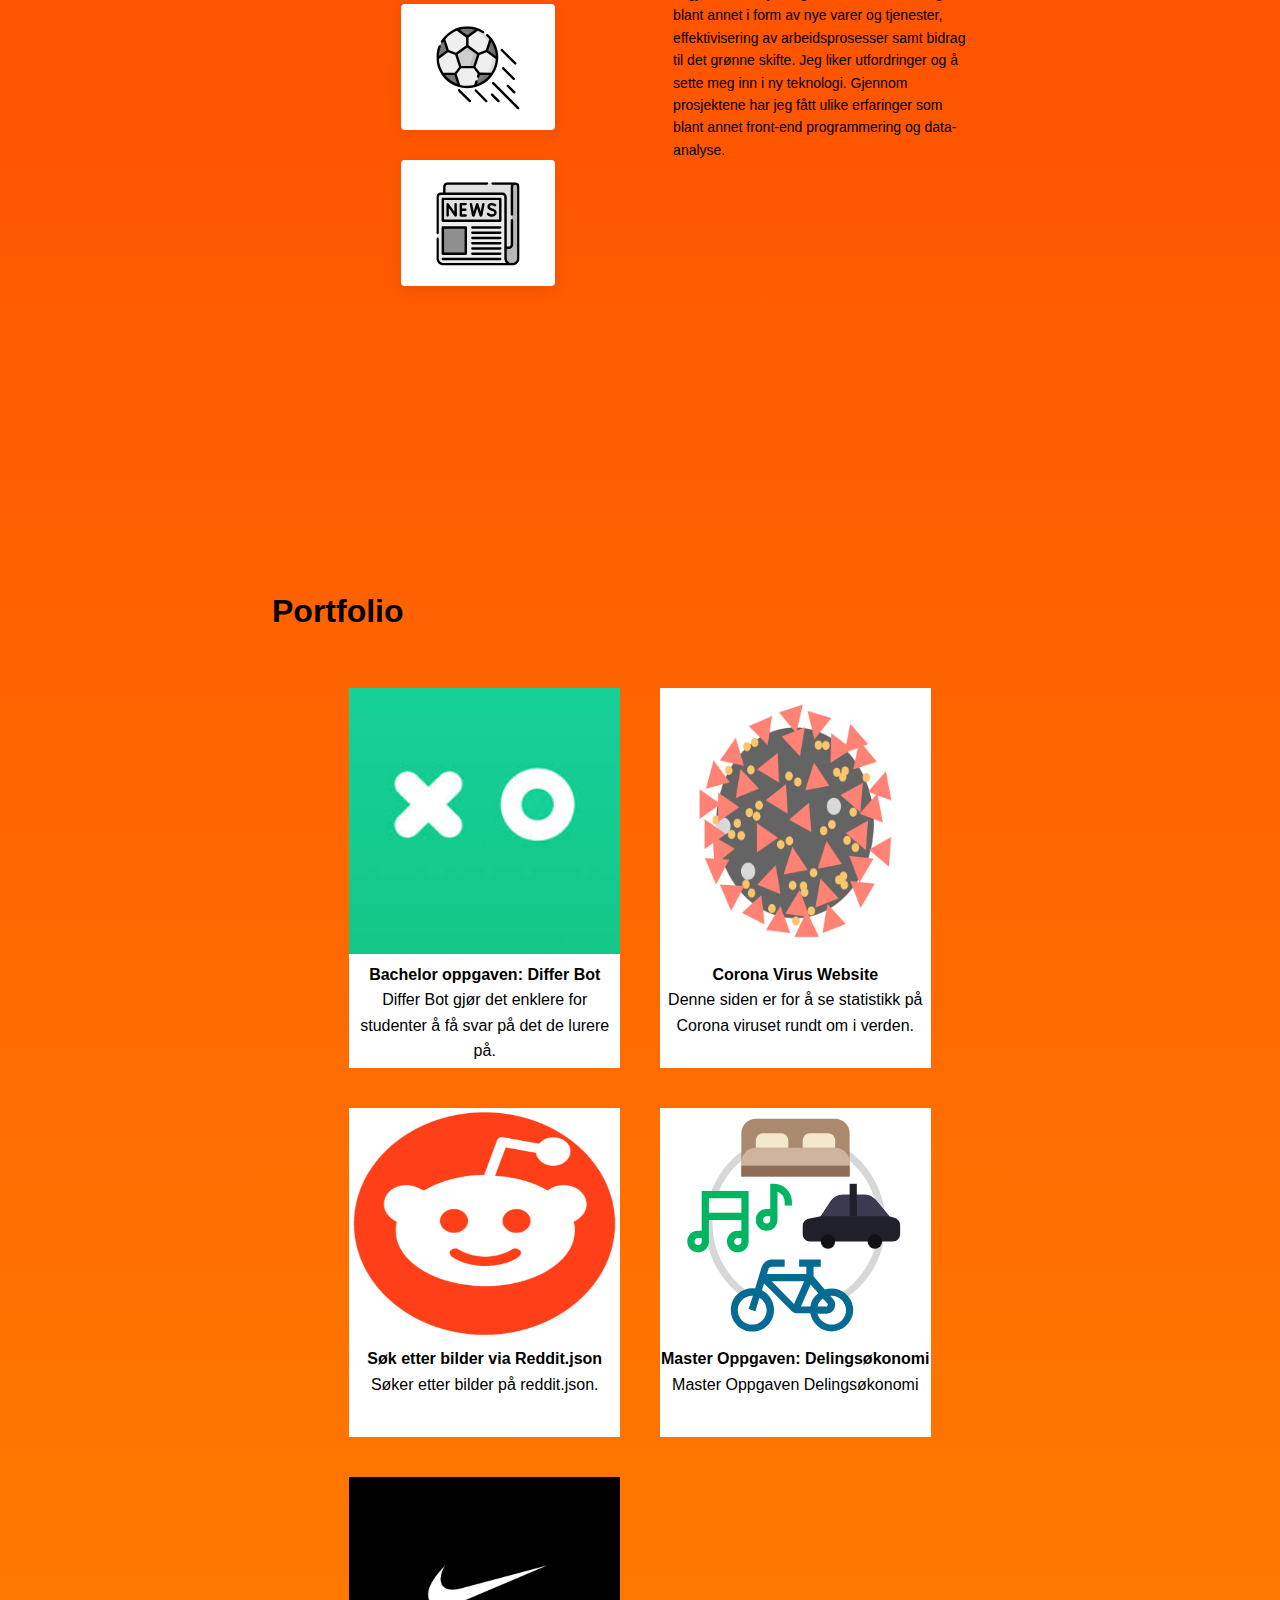
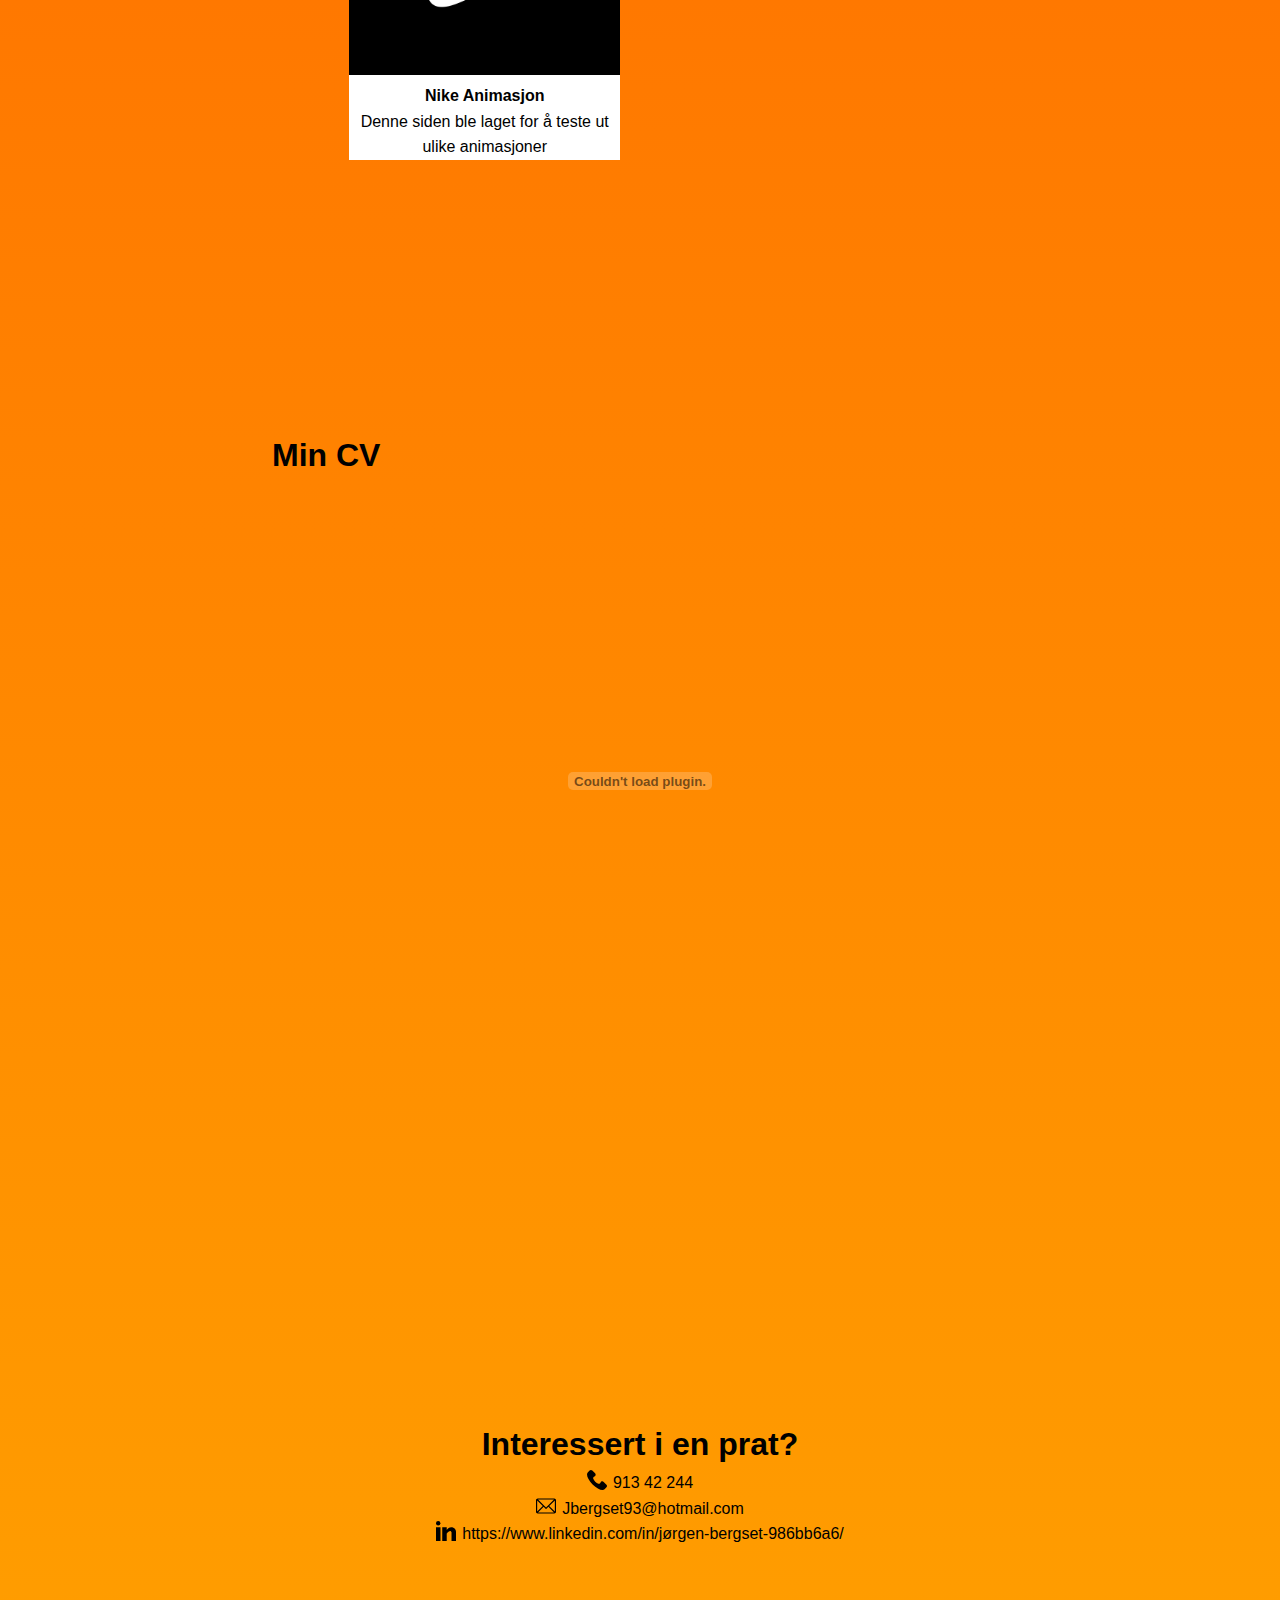
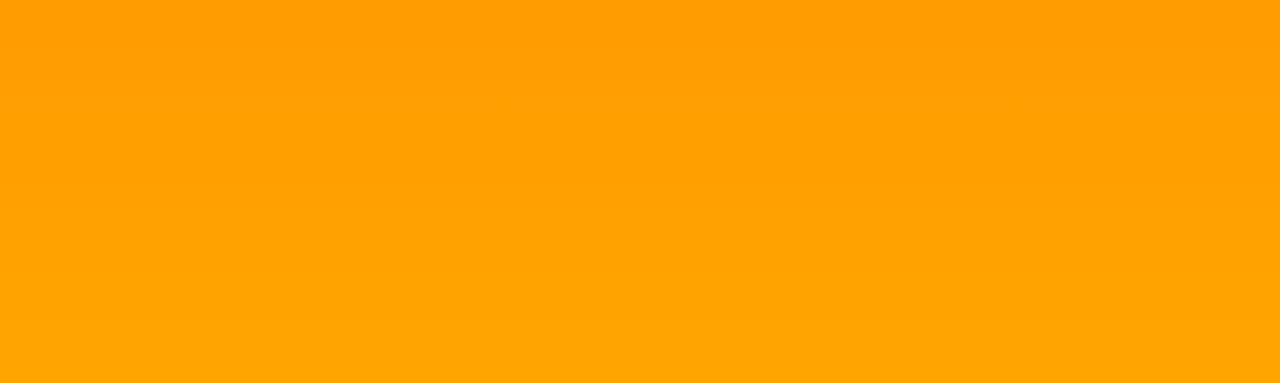
==== commit b4f4efc1: "fjernet border" ====
--- a/index.html
+++ b/index.html
@@ -50,9 +50,12 @@
                         <h1>Fire raske ting om meg: </h1>
                         <div>
                             <p> <b>Teknologi: </b>Jeg er en nyutdannet masterstudent som synes teknologi er spennende. Den teknologiske utviklingen har hatt og vil ha avgjørende betydning for samfunnsutviklingen blant annet i form av nye varer og tjenester, effektivisering av arbeidsprosesser samt bidrag til det grønne skifte. Jeg liker utfordringer og å sette meg inn i ny teknologi. Gjennom prosjektene har jeg fått ulike erfaringer som blant annet front-end programmering og data-analyse.</p>
+                            <br>
                             <p> <b>Utdanning: </b>Gjennom skolegangen min så har jeg ett år med Front-end utvikling, bachelor i E-Business og en mastergrad i Digital Systems på høyskolen Kristiania. Gjennom denne graden har jeg vært i gjennom veldig mye ulik teknologi, som har vært veldig givende å lære seg.</p>
-                            <p> <b>Fritid: </b>På fritiden så liker jeg å spille gitar, lese bøker, se på engelsk fotball og være sosial. Jeg liker også å teste ut ulike programmer, som enten analysering eller programmering-språk for å få en forståelse av det.</p>
-                            <p> <b>Nyheter: </b>Jeg følger mye med på ulike trender innenfor IT for å alltid være oppdatert på det som kommer. Jeg synes det er veldig givende å være forberedt og se på kommende trender for å ta det i bruk når det begynner å bli populært.</p>
+                            <br>
+                            <p> <b>Fritid: </b>På fritiden spiller jeg gitar, leser bøker, ser på engelsk fotball og er sosial blant venner. Jeg bruker også fritiden til å teste ut ulike programmer, som analysering eller programmeringsspråk for å få en forståelse av det.</p>
+                            <br>
+                            <p> <b>Nyheter: </b>Jeg følger mye med på ulike trender innenfor IT for alltid å være oppdatert på det som kommer. Det er veldig givende å være forberedt på kommende trender og ta det i bruk når det begynner å bli populært. Jeg er samfunnsinteressert og liker å holde meg oppdatert på nyheter.</p>
                         </div>
                     </div>
                     <div class="omMeg">
@@ -94,7 +97,7 @@
                                     <div>
                                         <div class="text">
                                             <h2>Fritid</h2>
-                                            <p>På fritiden så liker jeg å spille gitar, lese bøker, se på engelsk fotball og være sosial. Jeg liker også å teste ut ulike programmer, som enten analysering eller programmering-språk for å få en forståelse av det. </p>
+                                            <p>På fritiden spiller jeg gitar, leser bøker, ser på engelsk fotball og er sosial blant venner. Jeg bruker også fritiden til å teste ut ulike programmer, som analysering eller programmeringsspråk for å få en forståelse av det.</p>
                                         </div>
                                     </div>
                                 </div>
@@ -102,7 +105,7 @@
                                     <div>
                                         <div class="text">
                                             <h2>Nyheter</h2>
-                                            <p>Jeg følger mye med på ulike trender innenfor IT for å alltid være oppdatert på det som kommer. Jeg synes det er veldig givende å være forberedt og se på kommende trender for å ta det i bruk når det begynner å bli populært. </p>
+                                            <p>Jeg følger mye med på ulike trender innenfor IT for alltid å være oppdatert på det som kommer. Det er veldig givende å være forberedt på kommende trender og ta det i bruk når det begynner å bli populært. Jeg er samfunnsinteressert og liker å holde meg oppdatert på nyheter. </p>
                                         </div>
                                     </div>
                                 </div>
@@ -128,8 +131,8 @@
                             <div id="project2" class="project grow" onclick="location.href='./pages/corona.html';" style="cursor: pointer">
                                 <div class="imgContainer">
                                     <img src="./img/covidApp.png" alt="project Image">
-                                    <p><b>Corna Virus Website</b></p>
-                                    <p> Denne siden er for å se statikk på Corona viruset rundt om i verden. </p>
+                                    <p><b>Corona Virus Website</b></p>
+                                    <p> Denne siden er for å se statistikk på Corona viruset rundt om i verden. </p>
                                 </div>
                             </div>
 
--- a/index.css
+++ b/index.css
@@ -1,6 +1,7 @@
 * {
     margin: 0;
     padding: 0;
+
     box-sizing: border-box;
     font-family: 'Poppins', sans-serif;
     scroll-behavior: smooth;
@@ -12,6 +13,7 @@
     line-height: 1.6;
     
 }
+
 #main {
     background-image: linear-gradient(orangered, orange)
 }
@@ -49,6 +51,7 @@
     text-align: center;
     justify-content: center;
     align-items: center;
+    
 }
 
 .typing {
@@ -391,13 +394,16 @@
 
     .omMeg {
         visibility: hidden;
-        margin-bottom: 40vh;
-        margin-left: 4vw;
+        margin-bottom: 90vh;
+        margin-left: 10%;
     }
 
     .mobilOmMeg {
         visibility: visible;
         margin-bottom: 40px;
+        justify-content: center;
+        align-items: center;
+        margin-right: 10%;
     }
     
     .container{
@@ -420,7 +426,7 @@
 @media screen and (max-width : 800px) { 
     .omMeg {
         visibility: hidden;
-        margin-bottom: 60vh;
+        margin-bottom: 100vh;
     }
 }
 @media screen and (max-width : 600px) {
@@ -446,22 +452,33 @@
 
     .omMeg {
         visibility: hidden;
-        margin-bottom: 70vh;
+        margin-bottom: 200vh;
     }
 
     #contactMe{
         padding: 0;
     }
-}
-
+
+    #portifolio{
+        margin-top: 20vh;
+    }
+}
+
+@media screen and (max-width : 490px) {
+    .omMeg {
+        visibility: hidden;
+        margin-bottom: 190vh;
+    } 
+}
 @media screen and (max-width : 510px) { 
     .omMeg {
         visibility: hidden;
-        margin-bottom: 75vh;
-    }
-}
+        margin-bottom: 225vh;
+    }
+}
+
 @media screen and (max-width : 1000px) {
     .container {
         font-size: 12px;
     }
-}+}
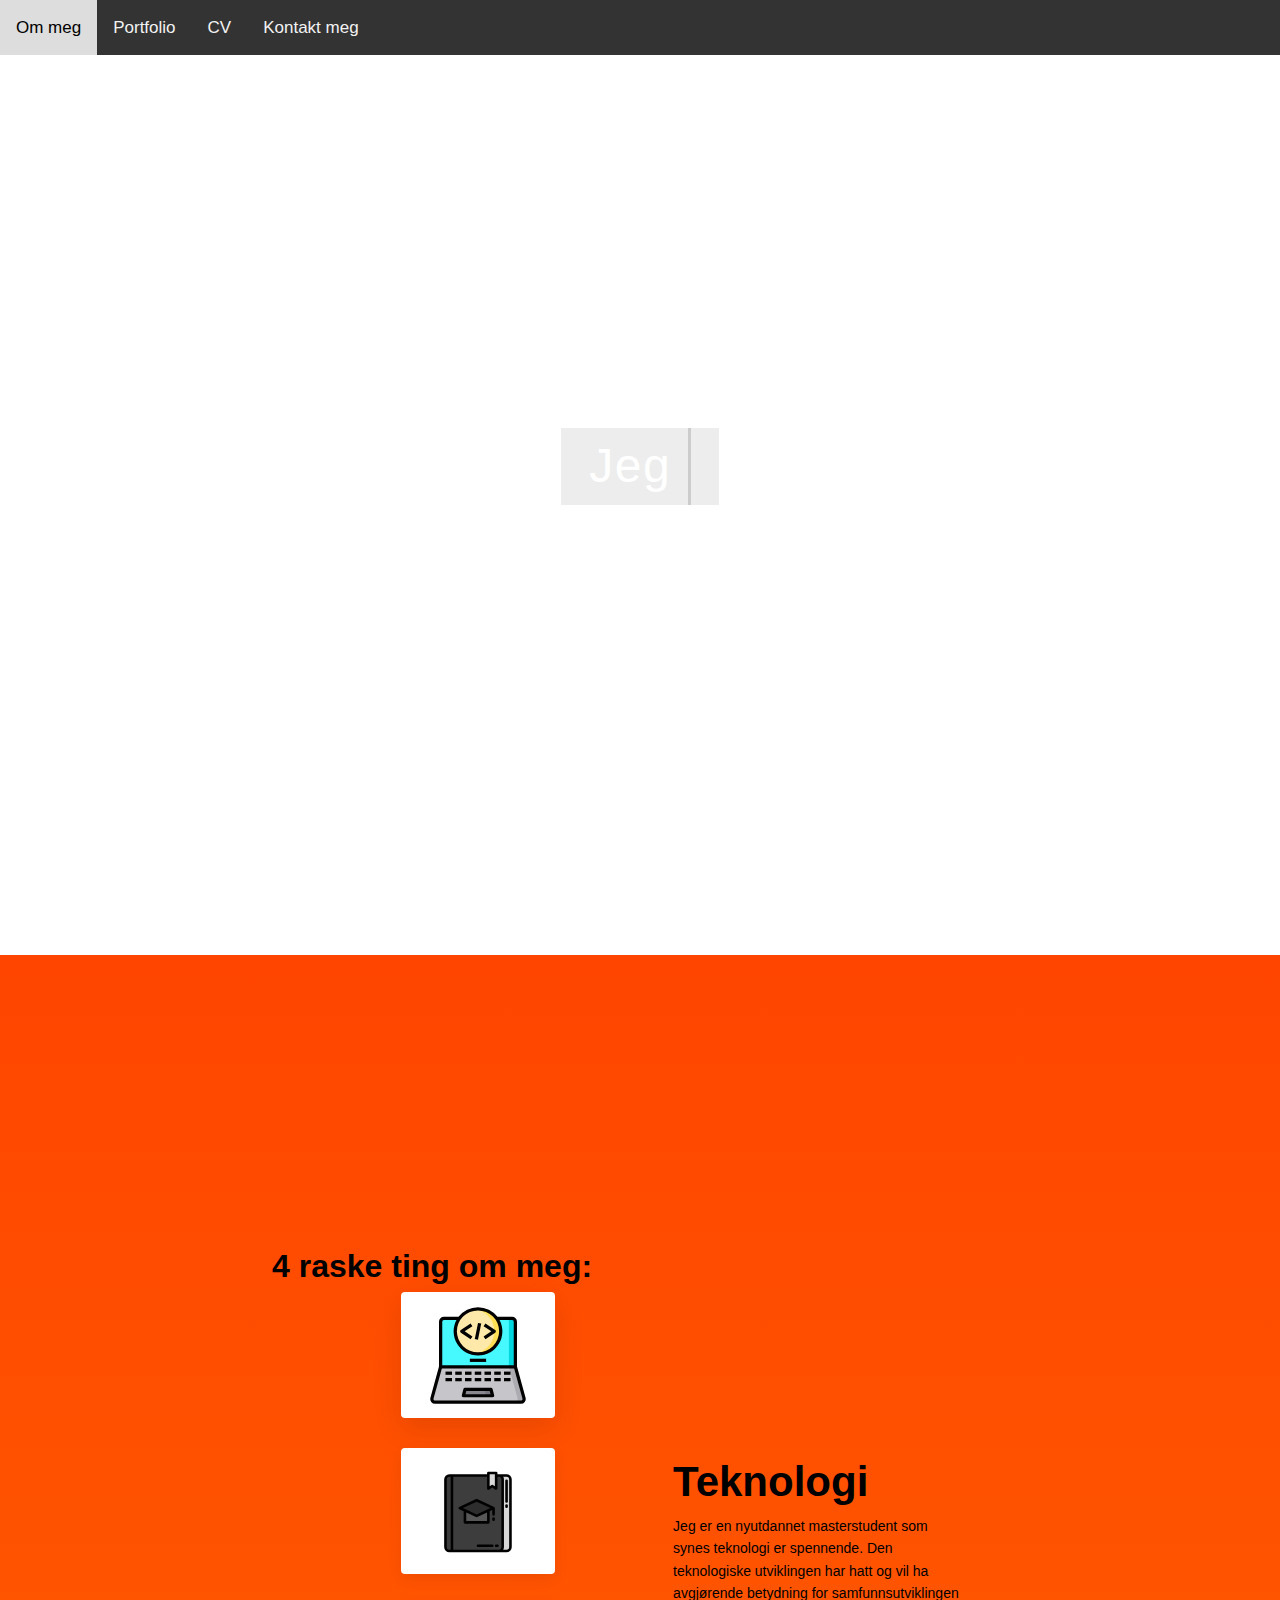
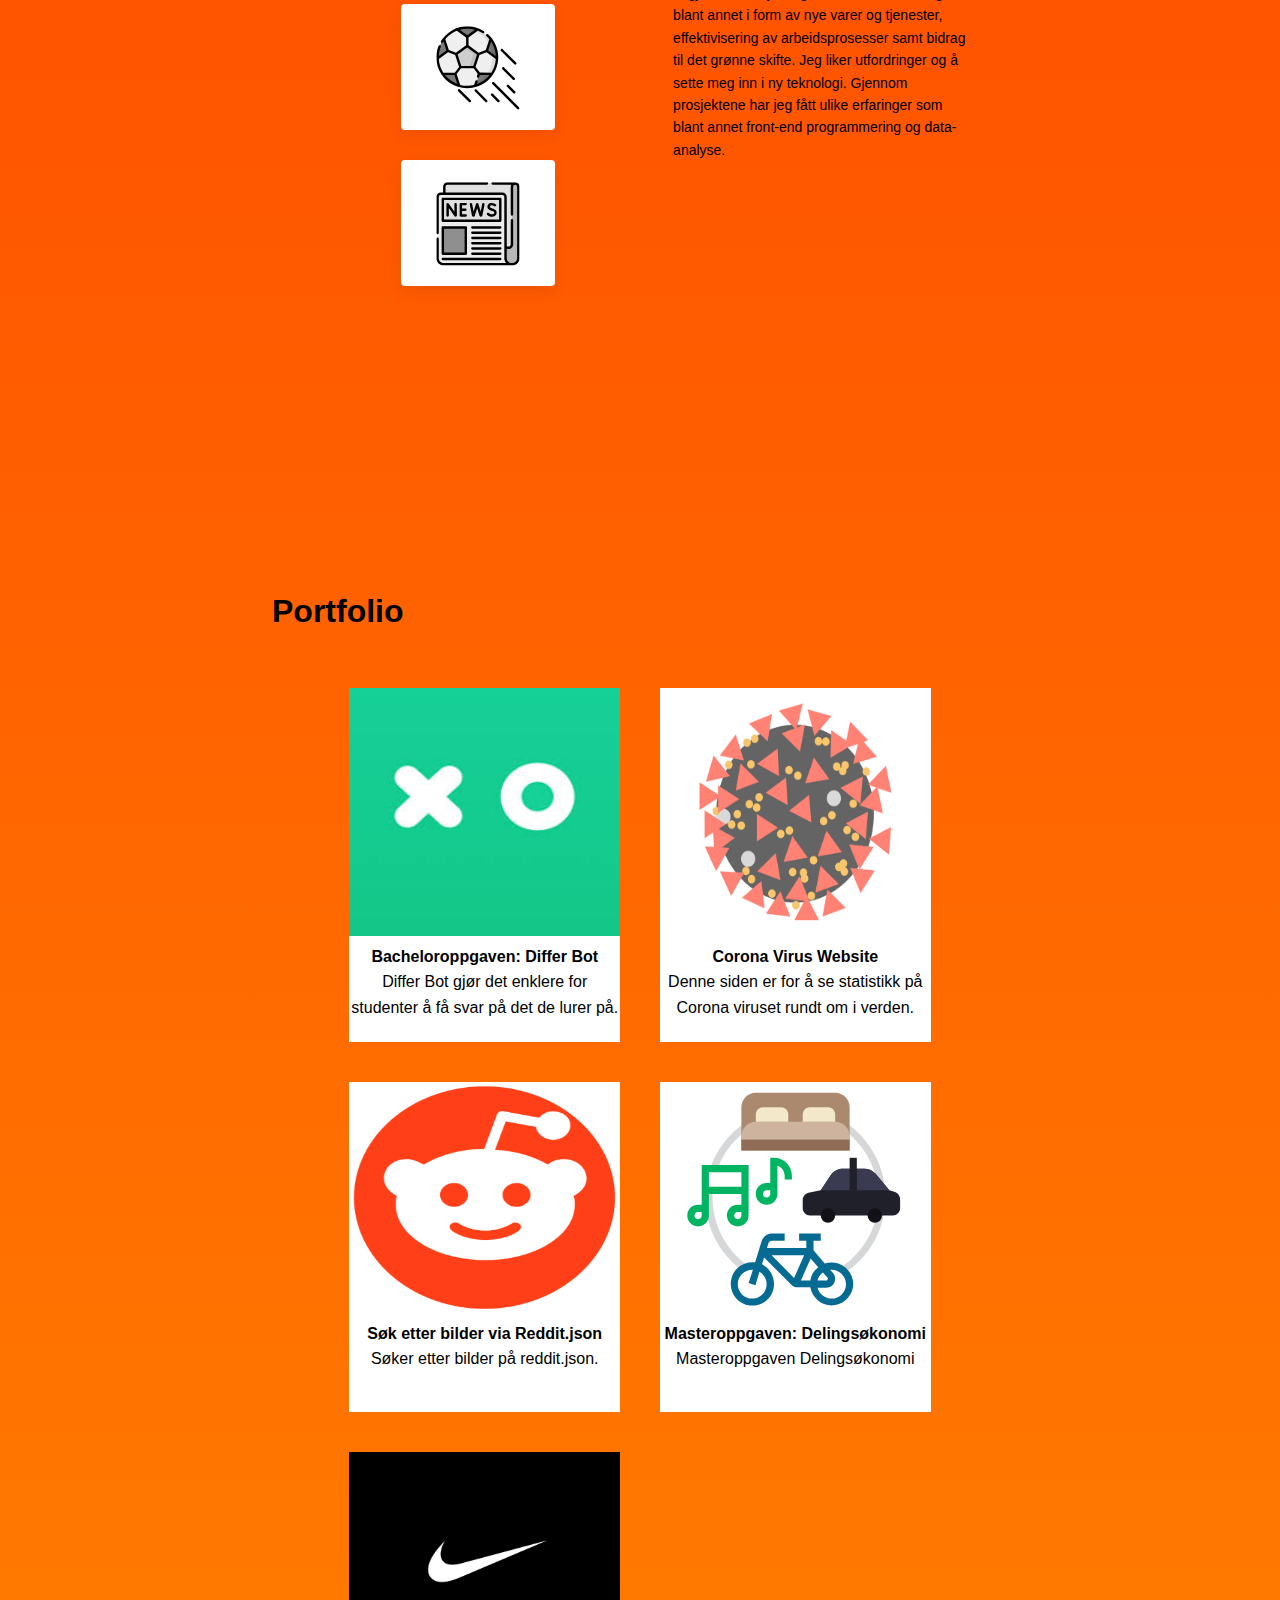
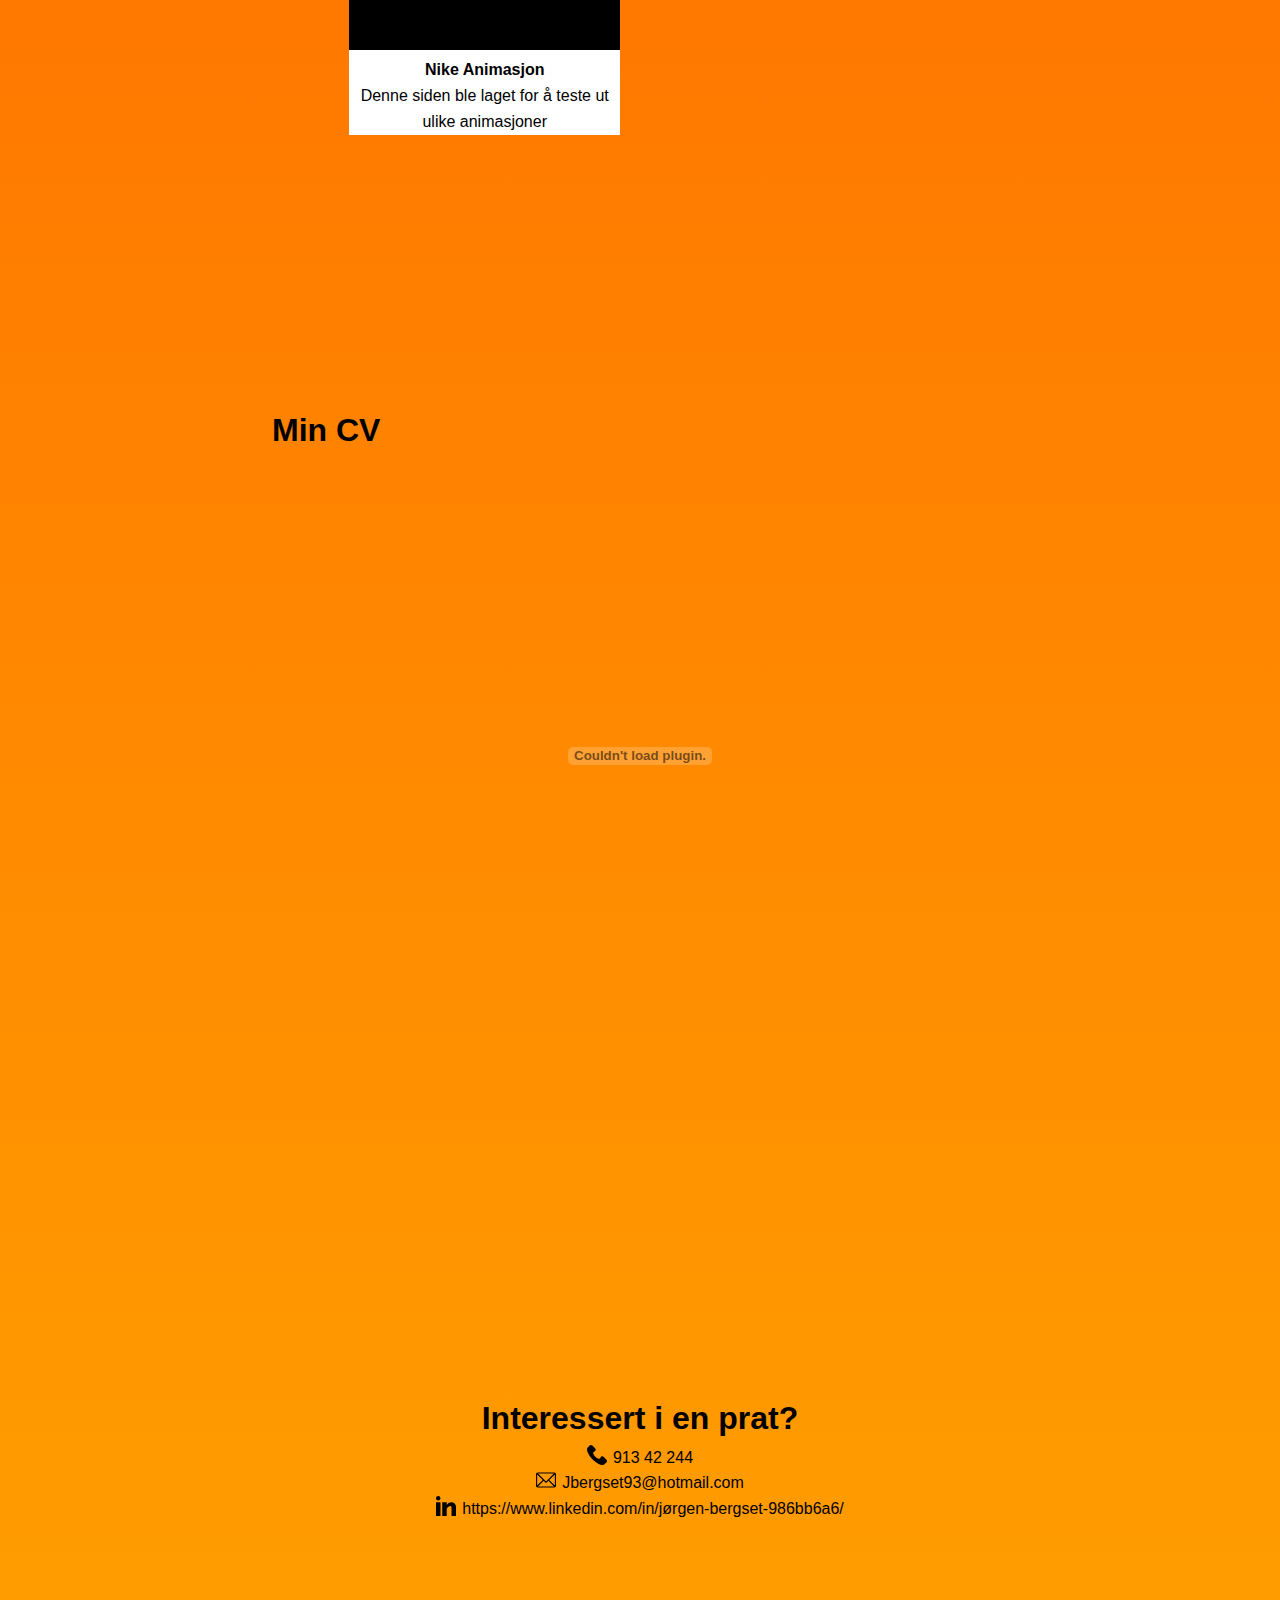
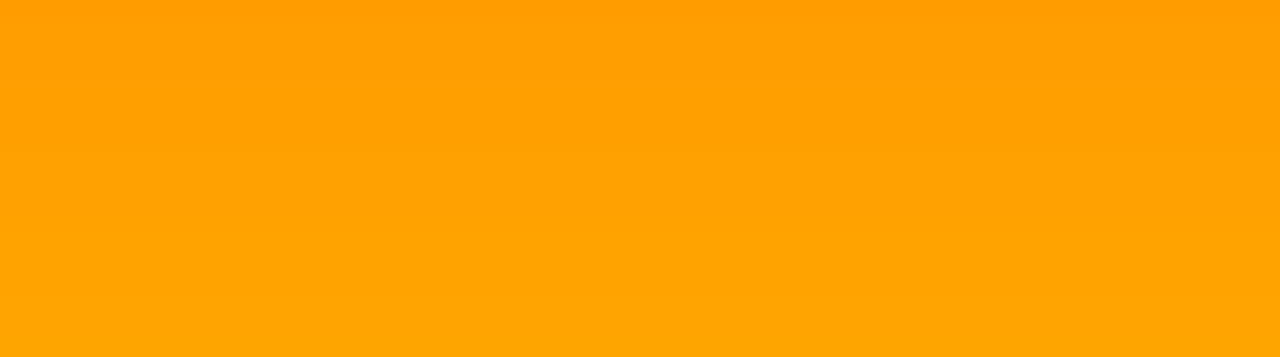
==== commit f1bbdcba: "Fjernet tilbake knappen og rettskrivet litt" ====
--- a/index.html
+++ b/index.html
@@ -123,8 +123,8 @@
                             <div id="project1" class="project grow" onclick="location.href='./pages/differ.html';" style="cursor: pointer">
                                 <div class="imgContainer">
                                     <img src="./img/differlogo.jpg" alt="project Image">
-                                    <p><b>Bachelor oppgaven: Differ Bot</b></p>
-                                    <p>Differ Bot gjør det enklere for studenter å få svar på det de lurere på. </p>
+                                    <p><b>Bacheloroppgaven: Differ Bot</b></p>
+                                    <p>Differ Bot gjør det enklere for studenter å få svar på det de lurer på. </p>
                                 </div>
                             </div>
 
@@ -147,8 +147,8 @@
                             <div id="project4" class="project grow" onclick="location.href='./pages/sharingEconomy.html'" style="cursor: pointer">
                                 <div class="imgContainer">
                                     <img src="./img/commerce-and-shopping.svg" alt="project Image">
-                                    <p><b>Master Oppgaven: Delingsøkonomi</b></p>
-                                    <p>Master Oppgaven Delingsøkonomi</p>
+                                    <p><b>Masteroppgaven: Delingsøkonomi</b></p>
+                                    <p>Masteroppgaven Delingsøkonomi</p>
                                 </div> 
                             </div>
 
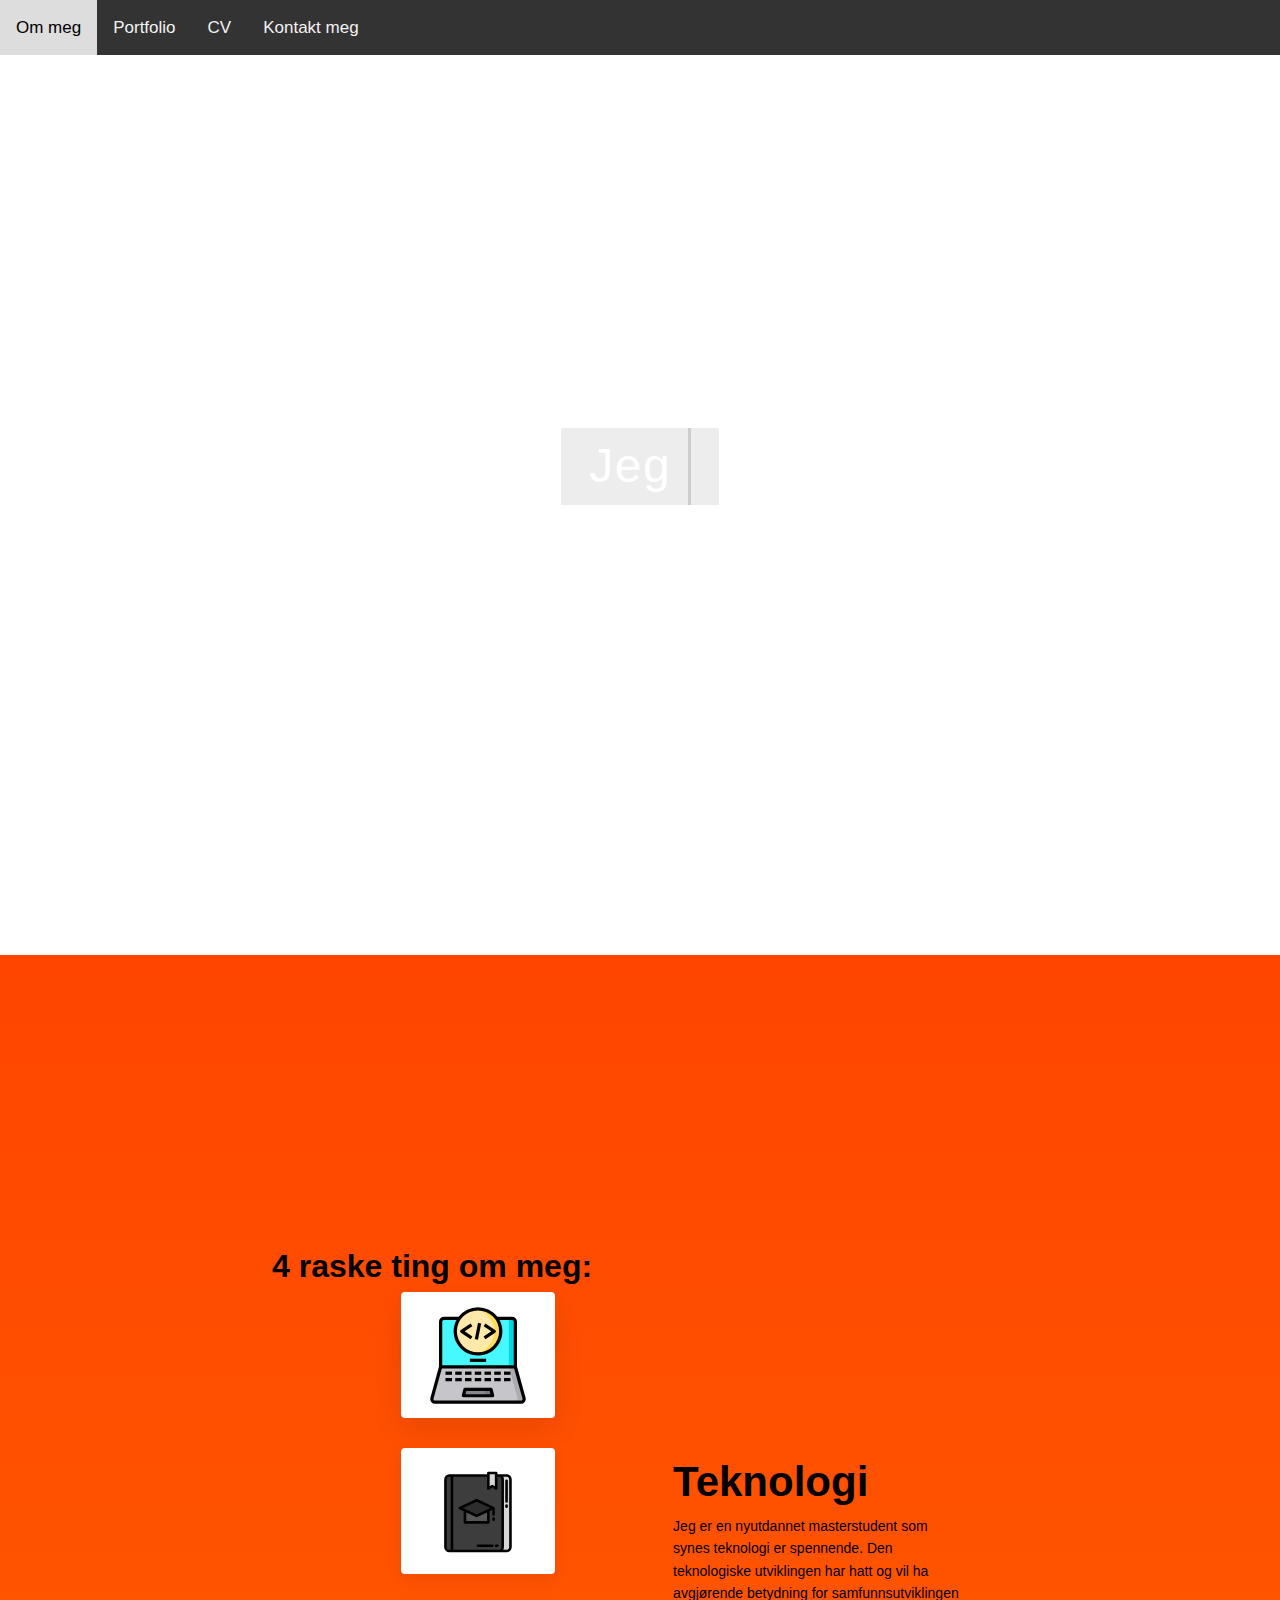
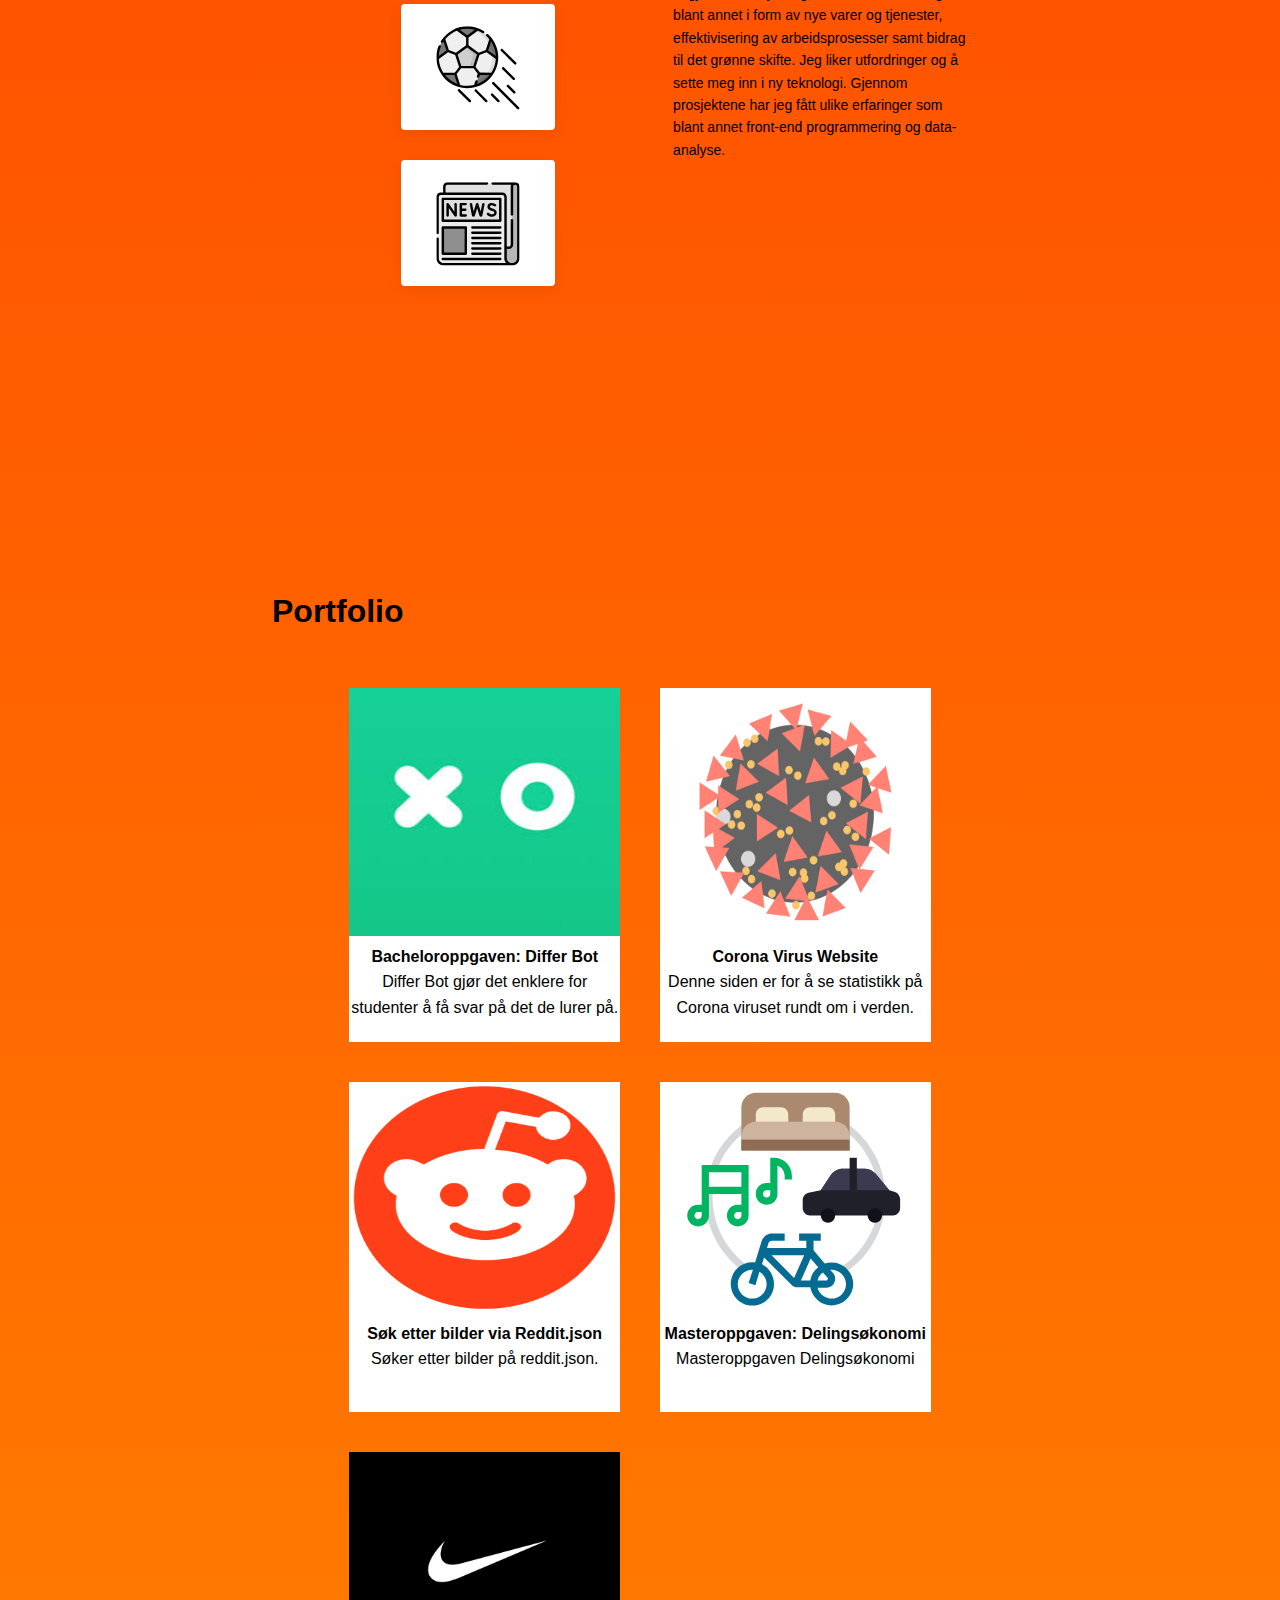
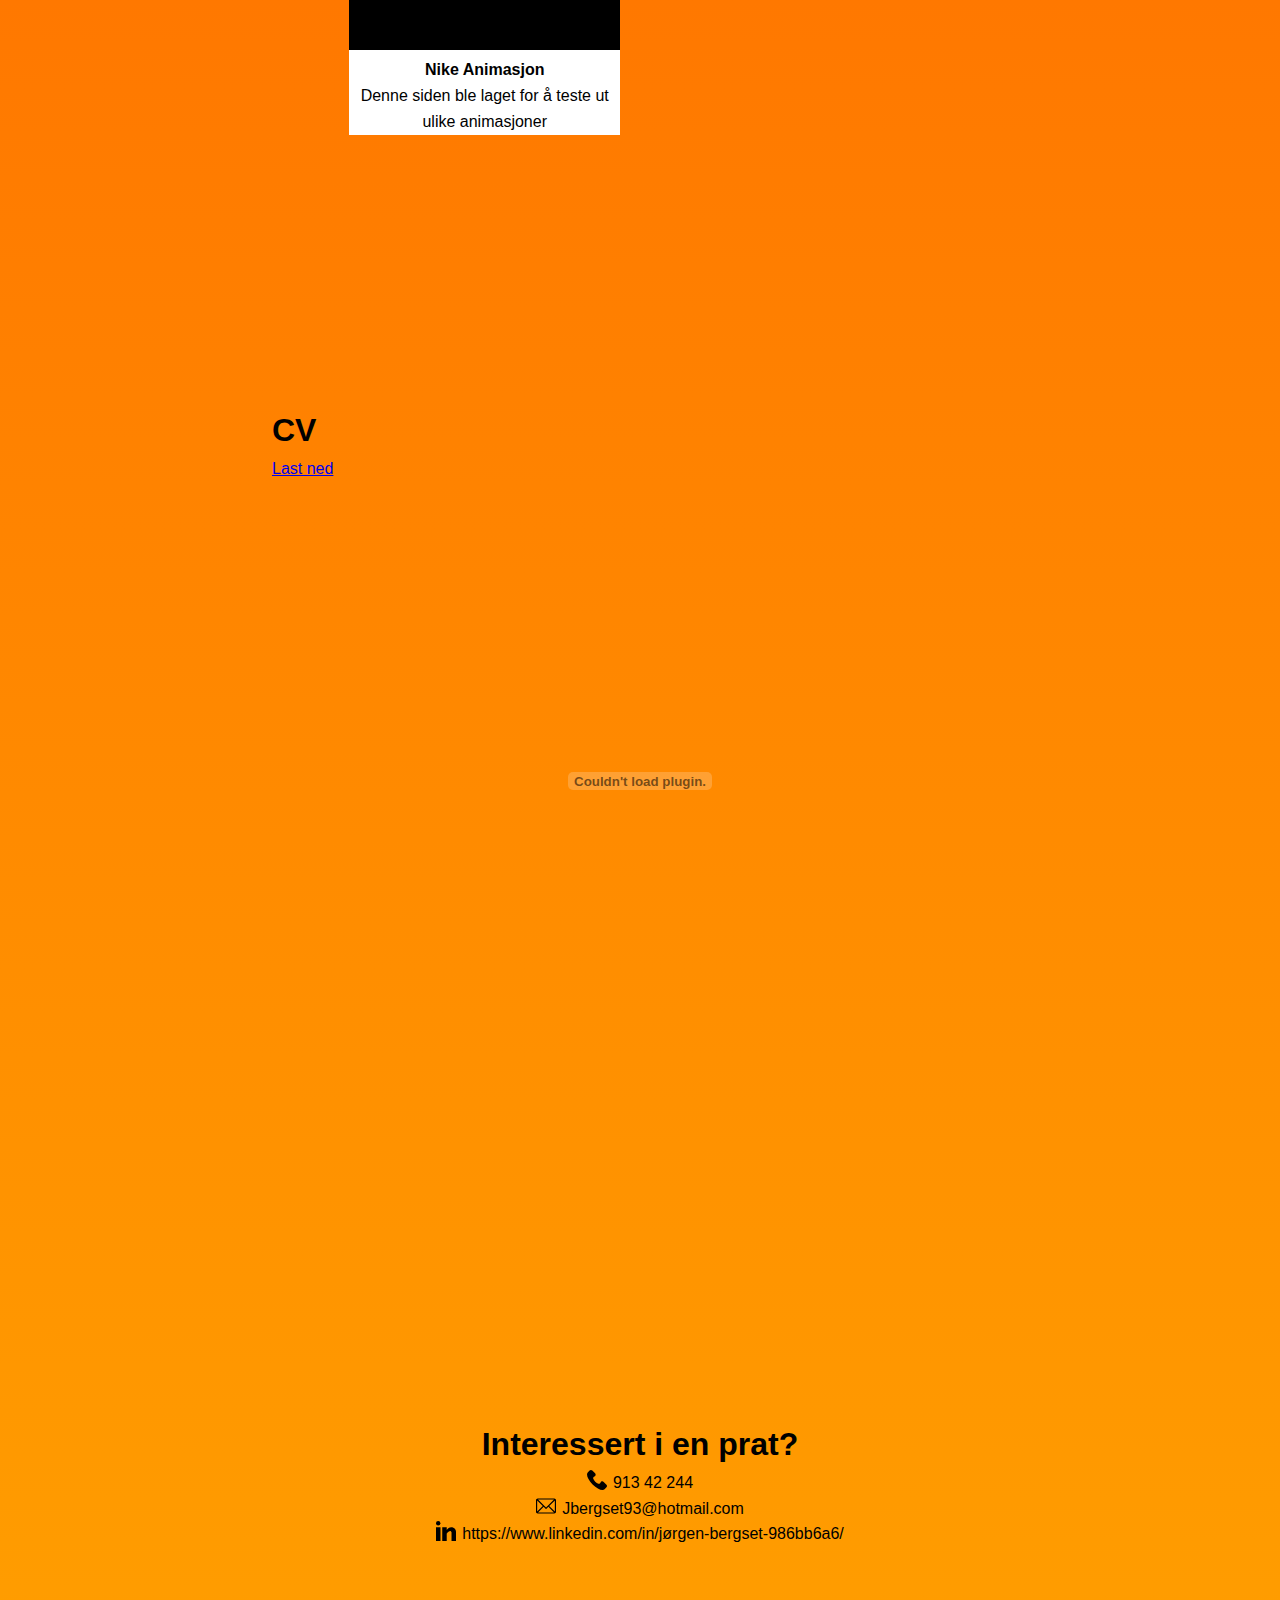
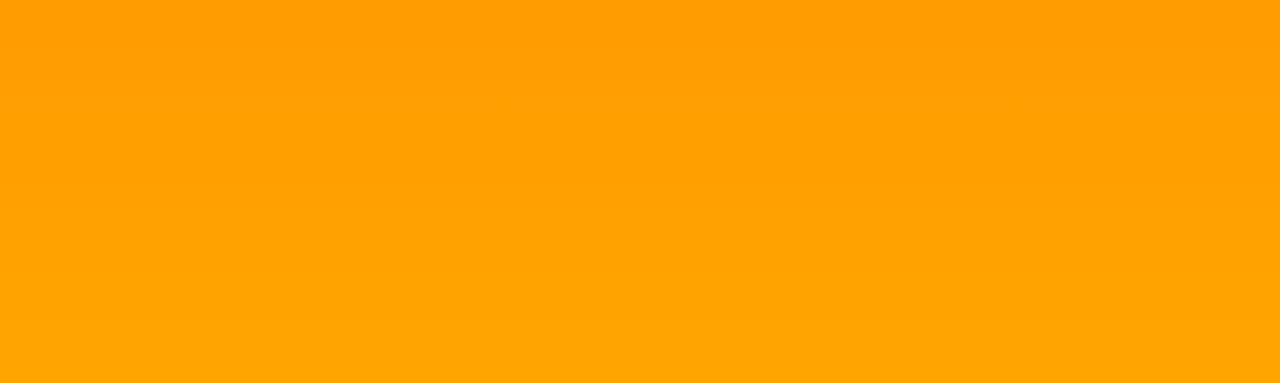
==== commit f20d6aba: "La til download knapp" ====
--- a/index.html
+++ b/index.html
@@ -163,7 +163,8 @@
                         </div>
                         <!---->
                         <div id="resume" class="sidecontent"> 
-                            <h1>Min CV</h1>
+                            <h1>CV</h1>
+                            <a href="./JBCV.pdf" download>Last ned</a>
                             <embed src="./JBCV.pdf" type="application/pdf" width="100%" height="600px";>
                         </div>
                     
--- a/index.css
+++ b/index.css
@@ -204,7 +204,6 @@
     width: 100%;
     flex-wrap: wrap;
     margin-bottom: 30vh;
-
 }
 
 #portifolio{
@@ -212,7 +211,6 @@
     grid-template-columns: repeat(auto-fit, minmax(12rem, 1fr));
     grid-gap: 40px;
     margin-bottom: 30vh;
-    
 
 }
 
@@ -403,7 +401,8 @@
         margin-bottom: 40px;
         justify-content: center;
         align-items: center;
-        margin-right: 10%;
+        margin-right: 40%;
+        width: 60vw;
     }
     
     .container{
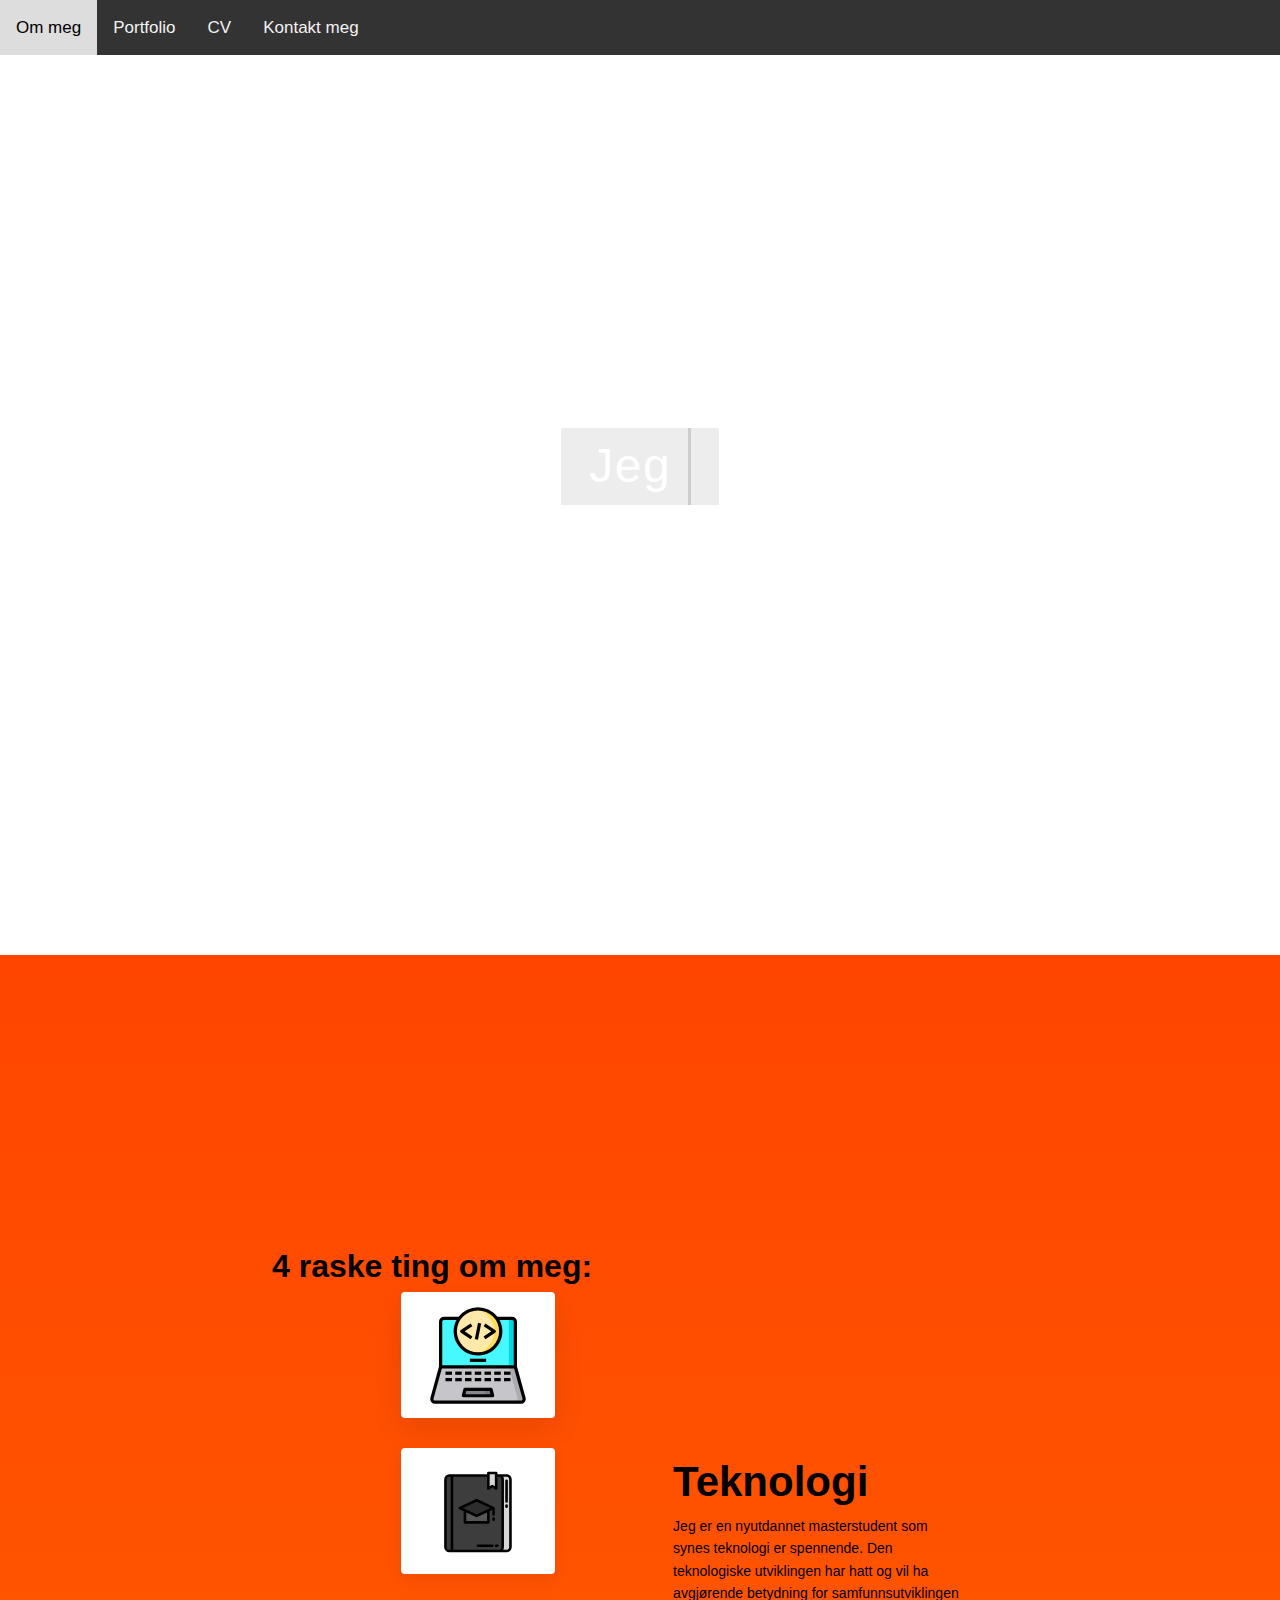
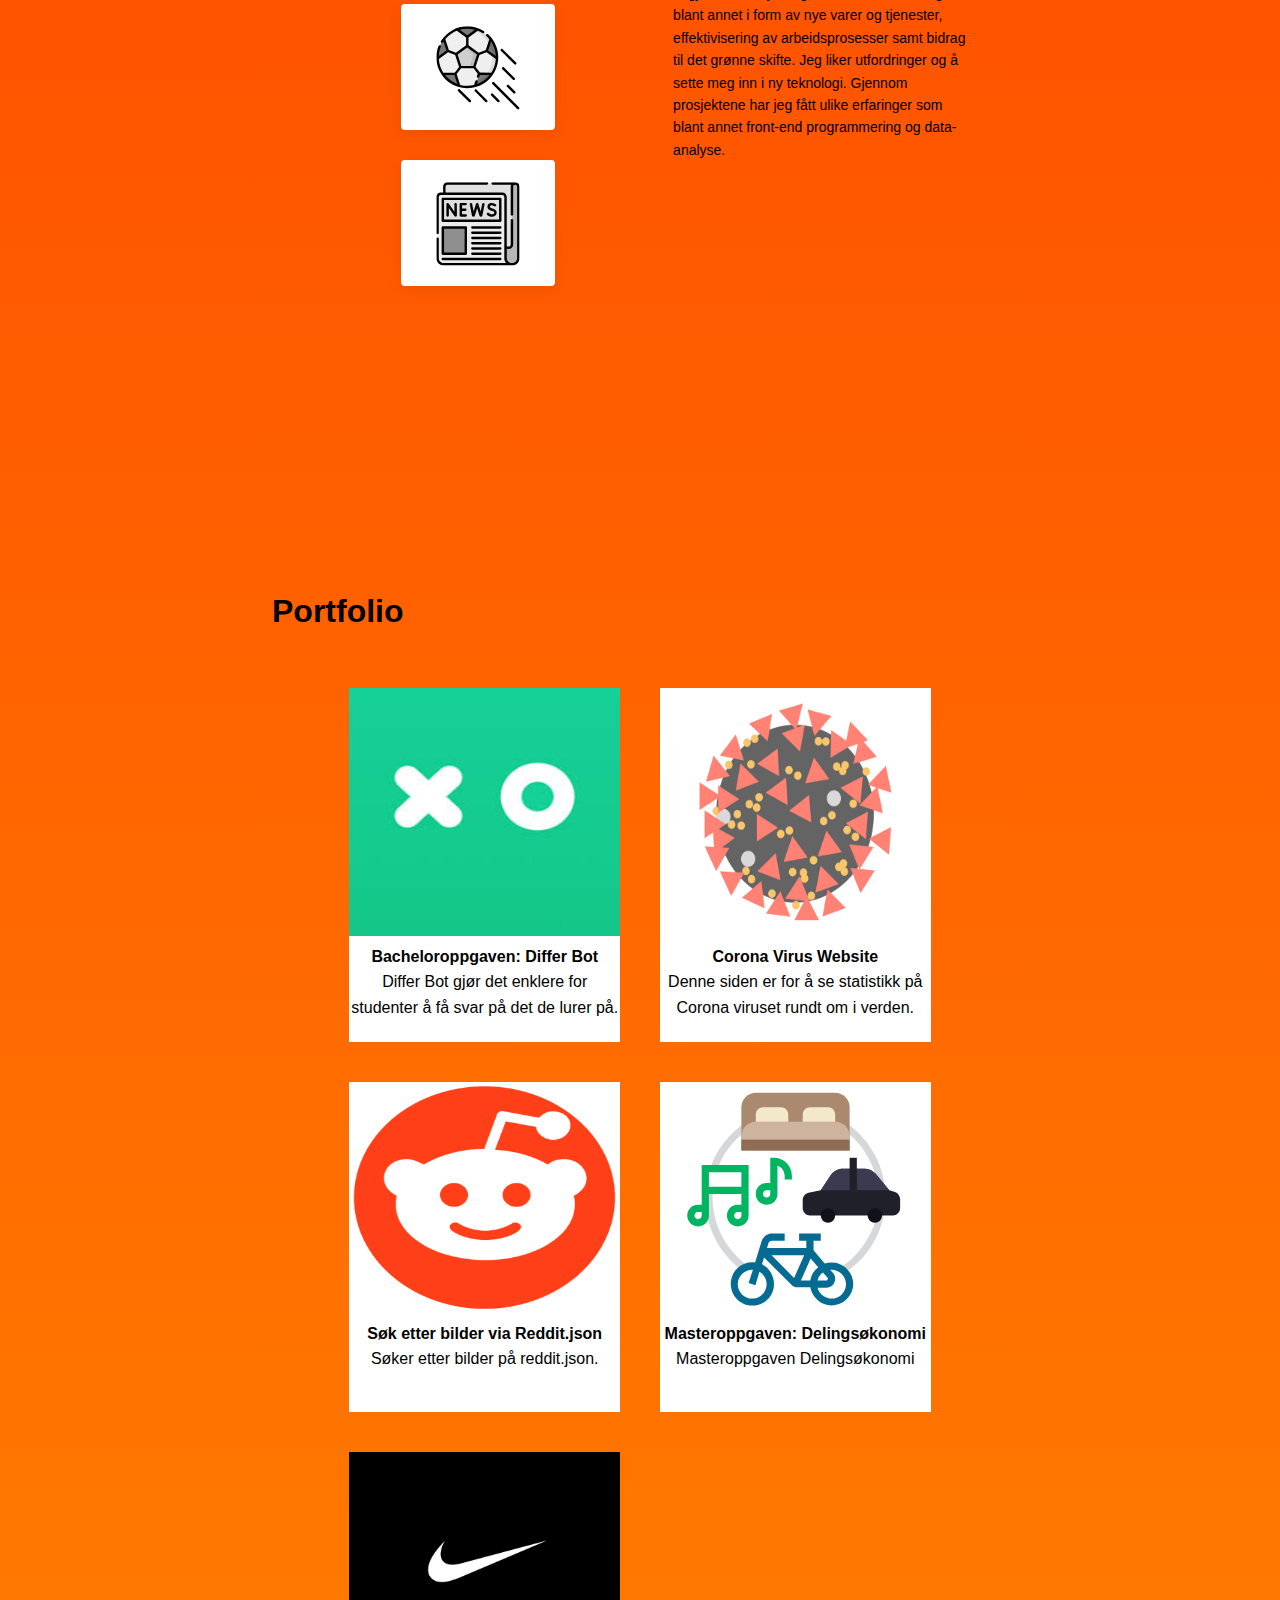
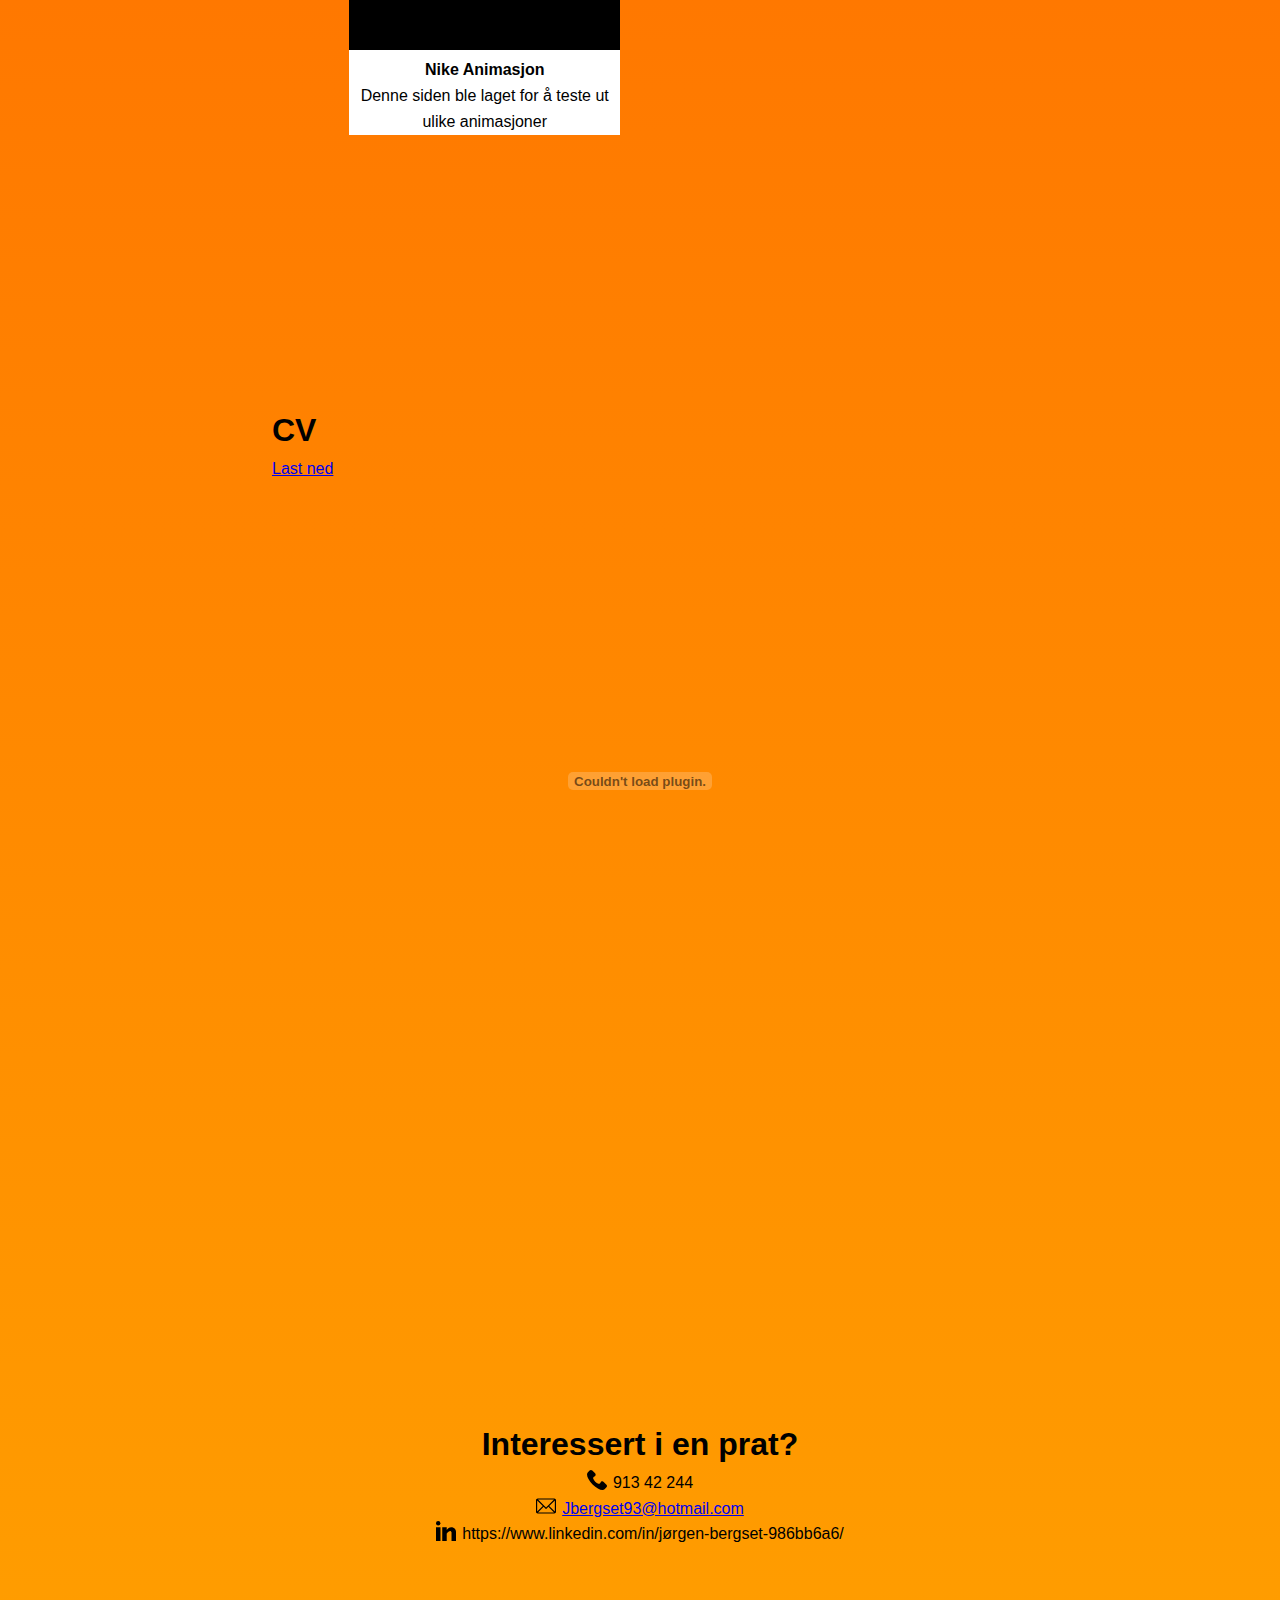
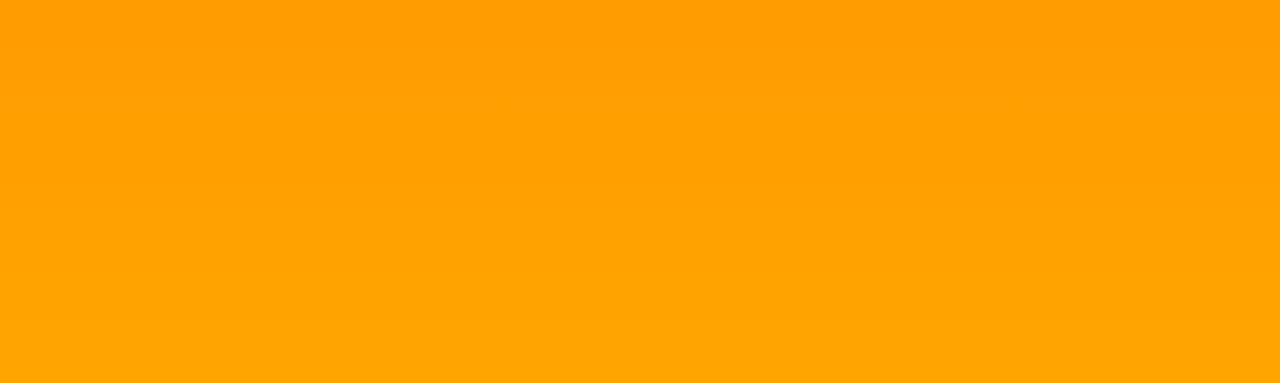
==== commit 71fbc8df: "Endret kontakt meg delen" ====
--- a/index.html
+++ b/index.html
@@ -171,8 +171,8 @@
                         <div id="contactMe" class="sidecontent"> <!-- Contact Me!-->
                             <h1>Interessert i en prat?</h1>
                             <p id="telefon">913 42 244 </p>
-                            <p id="email">Jbergset93@hotmail.com</p>
-                            <p id="linkedin">https://www.linkedin.com/in/jørgen-bergset-986bb6a6/</p>
+                            <p id="email"><a href="mailto:Jbergset93@hotmail.com">Jbergset93@hotmail.com</a></p>
+                            <p id="linkedin" href="https://www.linkedin.com/in/jørgen-bergset-986bb6a6/">https://www.linkedin.com/in/jørgen-bergset-986bb6a6/</p>
                         </div>
                     </div>
                     
--- a/index.css
+++ b/index.css
@@ -394,6 +394,7 @@
         visibility: hidden;
         margin-bottom: 90vh;
         margin-left: 10%;
+        border-radius: 40px;
     }
 
     .mobilOmMeg {
@@ -402,7 +403,7 @@
         justify-content: center;
         align-items: center;
         margin-right: 40%;
-        width: 60vw;
+        width: 60vw;        
     }
     
     .container{
@@ -468,6 +469,7 @@
         visibility: hidden;
         margin-bottom: 190vh;
     } 
+
 }
 @media screen and (max-width : 510px) { 
     .omMeg {
